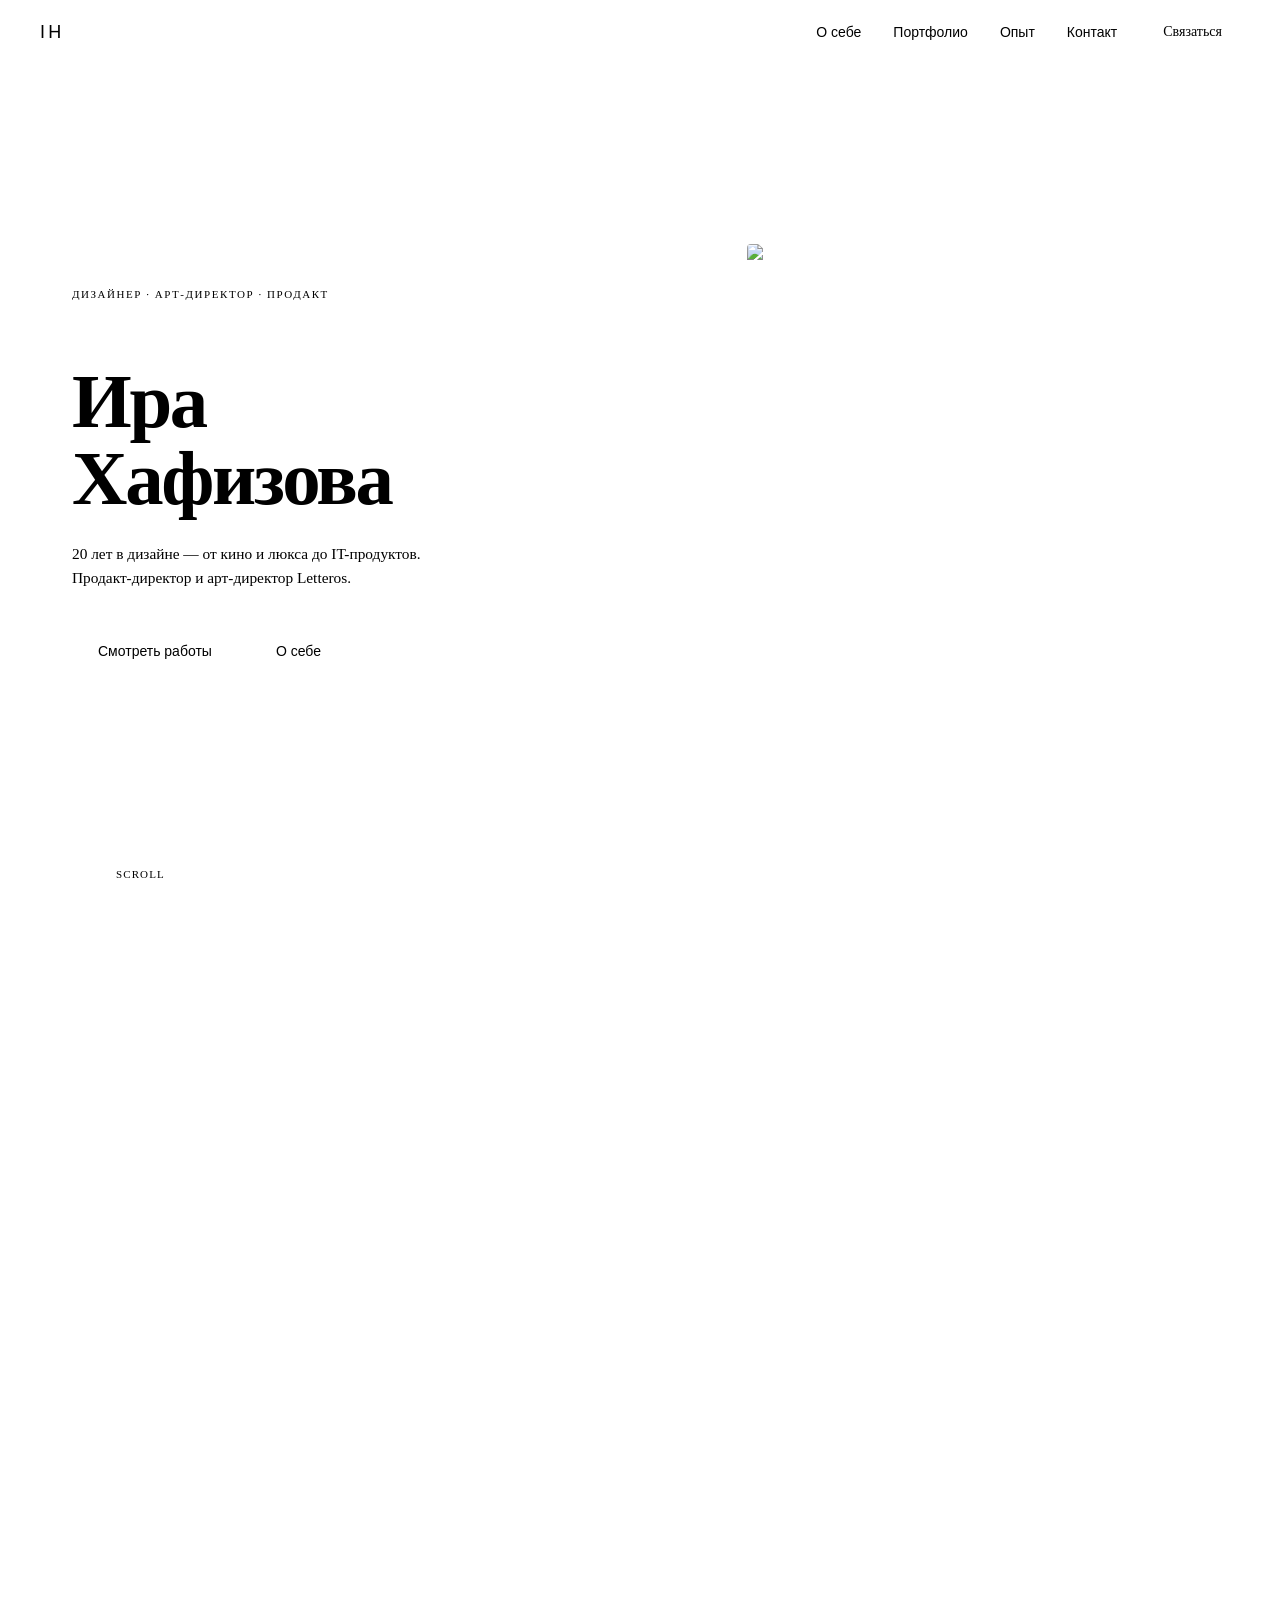
==== index.html @ 70b9e516 "fix mobile hero layout" ====
<!DOCTYPE html><!--ysvjP7hptLeULGtUsTnNS--><html lang="ru" class="inter_9b9db241-module__sLJoNW__variable"><head><meta charSet="utf-8"/><meta name="viewport" content="width=device-width, initial-scale=1"/><link rel="preload" href="/ux-designe/_next/static/media/83afe278b6a6bb3c-s.p.3a6ba036.woff2" as="font" crossorigin="" type="font/woff2"/><link rel="preload" href="/ux-designe/_next/static/media/9c72aa0f40e4eef8-s.p.18a48cbc.woff2" as="font" crossorigin="" type="font/woff2"/><link rel="preload" as="image" href="/ux-designe/images/avatar.png"/><link rel="stylesheet" href="/ux-designe/_next/static/chunks/8e770117baaefdbc.css" data-precedence="next"/><link rel="preload" as="script" fetchPriority="low" href="/ux-designe/_next/static/chunks/21a0a4061f3ab64d.js"/><script src="/ux-designe/_next/static/chunks/aee6c7720838f8a2.js" async=""></script><script src="/ux-designe/_next/static/chunks/6625dc90741dc7fc.js" async=""></script><script src="/ux-designe/_next/static/chunks/turbopack-de042e850abbbf20.js" async=""></script><script src="/ux-designe/_next/static/chunks/ff1a16fafef87110.js" async=""></script><script src="/ux-designe/_next/static/chunks/d2be314c3ece3fbe.js" async=""></script><script src="/ux-designe/_next/static/chunks/f9a61b1bd0caa141.js" async=""></script><meta name="next-size-adjust" content=""/><title>Ира Хафизова — Продакт-директор и арт-директор</title><meta name="description" content="20 лет в дизайне — от кино и люкса до IT-продуктов. Продакт-директор и арт-директор Letteros."/><meta property="og:title" content="Ира Хафизова — Продакт-директор и арт-директор"/><meta property="og:description" content="20 лет в дизайне — от кино и люкса до IT-продуктов."/><meta property="og:url" content="https://ikhafizova.ru"/><meta property="og:site_name" content="Ира Хафизова"/><meta property="og:locale" content="ru_RU"/><meta property="og:type" content="website"/><meta name="twitter:card" content="summary"/><meta name="twitter:title" content="Ира Хафизова — Продакт-директор и арт-директор"/><meta name="twitter:description" content="20 лет в дизайне — от кино и люкса до IT-продуктов."/><link rel="icon" href="/ux-designe/favicon.ico?favicon.0b3bf435.ico" sizes="256x256" type="image/x-icon"/><script src="/ux-designe/_next/static/chunks/a6dad97d9634a72d.js" noModule=""></script></head><body class="font-[family-name:var(--font-inter)] antialiased"><div hidden=""><!--$--><!--/$--></div><header style="position:fixed;top:0;left:0;right:0;z-index:100;transition:background 0.3s, backdrop-filter 0.3s, border-color 0.3s;background:transparent;backdrop-filter:none;border-bottom:1px solid transparent"><div style="max-width:1200px;margin:0 auto;padding:0 32px;height:64px;display:flex;align-items:center;justify-content:space-between"><button style="background:none;border:none;color:var(--text);font-size:18px;font-weight:300;letter-spacing:0.18em;cursor:pointer;padding:0;font-variant-numeric:tabular-nums;text-transform:uppercase">IH</button><nav style="display:flex;align-items:center;gap:8px" class="hidden-mobile"><button style="background:none;border:none;color:var(--muted);font-size:14px;font-weight:400;cursor:pointer;padding:6px 12px;border-radius:6px;transition:color 0.2s">О себе</button><button style="background:none;border:none;color:var(--muted);font-size:14px;font-weight:400;cursor:pointer;padding:6px 12px;border-radius:6px;transition:color 0.2s">Портфолио</button><button style="background:none;border:none;color:var(--muted);font-size:14px;font-weight:400;cursor:pointer;padding:6px 12px;border-radius:6px;transition:color 0.2s">Опыт</button><button style="background:none;border:none;color:var(--muted);font-size:14px;font-weight:400;cursor:pointer;padding:6px 12px;border-radius:6px;transition:color 0.2s">Контакт</button><a href="#contact" style="margin-left:8px;padding:7px 18px;border:1px solid var(--border);border-radius:6px;color:var(--text);font-size:14px;text-decoration:none;transition:border-color 0.2s, background 0.2s">Связаться</a></nav><button class="show-mobile" style="background:none;border:none;cursor:pointer;padding:8px;display:flex;flex-direction:column;gap:5px" aria-label="Меню"><span style="display:block;width:22px;height:1.5px;background:var(--text);transition:0.2s"></span><span style="display:block;width:22px;height:1.5px;background:var(--text);transition:0.2s;transform:none"></span><span style="display:block;width:22px;height:1.5px;background:var(--text);transition:0.2s;transform:none"></span></button></div><style>
        @media (min-width: 768px) {
          .hidden-mobile { display: flex !important; }
          .show-mobile { display: none !important; }
        }
        @media (max-width: 767px) {
          .hidden-mobile { display: none !important; }
          .show-mobile { display: flex !important; }
        }
      </style></header><main><section id="hero" style="height:100vh;min-height:600px;display:grid;grid-template-columns:1fr auto;align-items:center;padding:72px 32px 40px;max-width:1200px;margin:0 auto;width:100%;position:relative;gap:48px;box-sizing:border-box" class="hero-section"><div style="min-width:0"><p style="font-size:11px;font-weight:400;color:var(--muted);letter-spacing:0.14em;text-transform:uppercase;margin-bottom:28px">Дизайнер · Арт-директор · Продакт</p><h1 style="font-size:clamp(36px, 6vw, 88px);font-weight:700;line-height:1;letter-spacing:-0.03em;color:var(--text);margin-bottom:24px">Ира<br/>Хафизова</h1><p style="font-size:clamp(13px, 1.2vw, 16px);font-weight:400;color:var(--muted);line-height:1.6;margin-bottom:40px">20 лет в дизайне — от кино и люкса до IT-продуктов.<br/>Продакт-директор и арт-директор Letteros.</p><div style="display:flex;gap:12px;flex-wrap:wrap"><button style="padding:12px 26px;background:var(--text);color:var(--bg);border:none;border-radius:5px;font-size:14px;font-weight:500;cursor:pointer;transition:opacity 0.2s">Смотреть работы</button><button style="padding:11px 26px;background:transparent;color:var(--muted);border:1px solid var(--border);border-radius:5px;font-size:14px;font-weight:400;cursor:pointer;transition:border-color 0.2s, color 0.2s">О себе</button></div></div><div class="hero-photo-wrap" style="width:clamp(200px, 36vw, 520px);aspect-ratio:1 / 1;height:auto;flex-shrink:0"><div style="width:100%;height:100%;background:var(--surface);border-radius:4px;overflow:hidden;position:relative"><img alt="Ира Хафизова" decoding="async" data-nimg="fill" style="position:absolute;height:100%;width:100%;left:0;top:0;right:0;bottom:0;object-fit:cover;object-position:center top;color:transparent" src="/ux-designe/images/avatar.png"/></div></div><div class="scroll-hint" style="position:absolute;bottom:28px;left:32px;display:flex;align-items:center;gap:12px;color:var(--muted);font-size:11px;letter-spacing:0.1em;text-transform:uppercase"><div style="width:32px;height:1px;background:var(--muted);animation:scrollLine 2s ease-in-out infinite"></div><span>Scroll</span></div><style>
        @keyframes scrollLine {
          0%, 100% { opacity: 0.3; transform: scaleX(0.6); transform-origin: left; }
          50% { opacity: 1; transform: scaleX(1); }
        }

        @media (max-width: 640px) {
          .hero-section {
            grid-template-columns: 1fr !important;
            grid-template-rows: auto auto !important;
            padding: 80px 20px 40px !important;
            gap: 32px !important;
            align-items: start !important;
            height: auto !important;
            min-height: 100vh !important;
          }
          .hero-photo-wrap {
            width: 100% !important;
            aspect-ratio: 4 / 3 !important;
            height: auto !important;
          }
          .scroll-hint { display: none !important; }
        }
      </style></section><section id="about" style="padding:120px 32px;max-width:1200px;margin:0 auto;opacity:0;transform:translateY(32px);transition:opacity 0.7s ease, transform 0.7s ease"><div style="display:grid;grid-template-columns:1fr 2fr;gap:80px;align-items:start" class="about-grid"><div><p style="font-size:12px;font-weight:400;color:var(--muted);letter-spacing:0.12em;text-transform:uppercase;margin-bottom:64px">О себе</p><div style="display:flex;flex-direction:column;gap:40px"><div><div style="font-size:clamp(54px, 6vw, 84px);font-weight:700;letter-spacing:-0.03em;color:var(--text);line-height:1;margin-bottom:6px"><span>0</span></div><div style="font-size:13px;color:var(--muted);line-height:1.4">лет в дизайне</div></div><div><div style="font-size:clamp(54px, 6vw, 84px);font-weight:700;letter-spacing:-0.03em;color:var(--text);line-height:1;margin-bottom:6px"><span>0</span></div><div style="font-size:13px;color:var(--muted);line-height:1.4">лет в email-дизайне</div></div><div><div style="font-size:clamp(54px, 6vw, 84px);font-weight:700;letter-spacing:-0.03em;color:var(--text);line-height:1;margin-bottom:6px"><span>0<!-- -->+</span></div><div style="font-size:13px;color:var(--muted);line-height:1.4">проектов</div></div></div></div><div><p style="font-size:clamp(16px, 1.6vw, 20px);line-height:1.7;color:var(--text);margin-bottom:24px">20 лет в дизайне — от кино и моды до IT-продуктов и платформ.</p><p style="font-size:clamp(15px, 1.4vw, 17px);line-height:1.75;color:var(--muted);margin-bottom:20px">Начинала с кино и фэшн: разрабатывала креативы для фильма Гарика Сукачева «Дом Солнца», создавала рекламные кампании для Gucci, Dolce &amp; Gabbana, Prada, Max Mara.</p><p style="font-size:clamp(15px, 1.4vw, 17px);line-height:1.75;color:var(--muted);margin-bottom:20px">Больше 10 лет в email-дизайне в Mailfit — выросла до дизайн-директора. Затем 2 года руководила студией Grids. Сейчас развиваю редактор писем Letteros. Параллельно веду арт-дирекшн клиентских проектов.</p><p style="font-size:clamp(15px, 1.4vw, 17px);line-height:1.75;color:var(--muted)">3+ года — наставник курса «Дизайнер интерфейсов» в Яндекс Практикуме, провожу воркшопы в Usability Lab.</p></div></div><style>
        @media (max-width: 768px) {
          .about-grid {
            grid-template-columns: 1fr !important;
            gap: 48px !important;
          }
          #about { padding: 80px 20px !important; }
        }
      </style></section><section id="portfolio" style="padding:120px 32px;max-width:1200px;margin:0 auto"><div style="display:flex;justify-content:space-between;align-items:flex-end;margin-bottom:64px;padding-bottom:24px;border-bottom:1px solid var(--border);opacity:0;transform:translateY(24px);transition:opacity 0.6s ease, transform 0.6s ease"><p style="font-size:12px;font-weight:400;color:var(--muted);letter-spacing:0.12em;text-transform:uppercase">Портфолио</p><a href="https://www.behance.net/grids" target="_blank" rel="noopener noreferrer" style="font-size:13px;color:var(--muted);text-decoration:none;transition:color 0.2s">Все работы на Behance →</a></div><div style="display:grid;grid-template-columns:repeat(3, 1fr);gap:48px 32px" class="portfolio-grid"><div style="opacity:0;transform:translateY(40px);transition:opacity 0.6s ease 0ms, transform 0.6s ease 0ms"><a href="https://grids.su/ru/projects/sobran-v-sadu" target="_blank" rel="noopener noreferrer" style="text-decoration:none;display:block"><div style="aspect-ratio:16/10;background:url(/ux-designe/images/sobran-v-sadu.png) center/cover no-repeat;border-radius:4px;overflow:hidden;position:relative;margin-bottom:16px;transition:transform 0.4s ease;transform:scale(1)"><div style="position:absolute;inset:0;background:rgba(0,0,0,0.5);opacity:0;transition:opacity 0.3s ease;display:flex;align-items:center;justify-content:center"><span style="color:#fff;font-size:14px;font-weight:500;letter-spacing:0.05em;border:1px solid rgba(255,255,255,0.4);padding:8px 20px;border-radius:4px;transform:translateY(8px);transition:transform 0.3s ease">Смотреть проект →</span></div></div><div style="display:flex;justify-content:space-between;align-items:flex-start"><div><div style="font-size:clamp(15px, 1.5vw, 18px);font-weight:500;color:var(--text);margin-bottom:4px;transition:color 0.2s">Собран в саду</div><div style="font-size:13px;color:var(--muted)">Веб · Редизайн</div></div><div style="font-size:13px;color:var(--muted);margin-top:2px;flex-shrink:0;margin-left:16px">2024</div></div></a></div><div style="opacity:0;transform:translateY(40px);transition:opacity 0.6s ease 80ms, transform 0.6s ease 80ms"><a href="https://grids.su/ru/projects/casecontrol" target="_blank" rel="noopener noreferrer" style="text-decoration:none;display:block"><div style="aspect-ratio:16/10;background:url(/ux-designe/images/casecontrol.png) center/cover no-repeat;border-radius:4px;overflow:hidden;position:relative;margin-bottom:16px;transition:transform 0.4s ease;transform:scale(1)"><div style="position:absolute;inset:0;background:rgba(0,0,0,0.5);opacity:0;transition:opacity 0.3s ease;display:flex;align-items:center;justify-content:center"><span style="color:#fff;font-size:14px;font-weight:500;letter-spacing:0.05em;border:1px solid rgba(255,255,255,0.4);padding:8px 20px;border-radius:4px;transform:translateY(8px);transition:transform 0.3s ease">Смотреть проект →</span></div></div><div style="display:flex;justify-content:space-between;align-items:flex-start"><div><div style="font-size:clamp(15px, 1.5vw, 18px);font-weight:500;color:var(--text);margin-bottom:4px;transition:color 0.2s">CaseControl</div><div style="font-size:13px;color:var(--muted)">Брендинг</div></div><div style="font-size:13px;color:var(--muted);margin-top:2px;flex-shrink:0;margin-left:16px">2024</div></div></a></div><div style="opacity:0;transform:translateY(40px);transition:opacity 0.6s ease 160ms, transform 0.6s ease 160ms"><a href="https://grids.su/ru/projects/unidraft" target="_blank" rel="noopener noreferrer" style="text-decoration:none;display:block"><div style="aspect-ratio:16/10;background:url(/ux-designe/images/unidraft.png) center/cover no-repeat;border-radius:4px;overflow:hidden;position:relative;margin-bottom:16px;transition:transform 0.4s ease;transform:scale(1)"><div style="position:absolute;inset:0;background:rgba(0,0,0,0.5);opacity:0;transition:opacity 0.3s ease;display:flex;align-items:center;justify-content:center"><span style="color:#fff;font-size:14px;font-weight:500;letter-spacing:0.05em;border:1px solid rgba(255,255,255,0.4);padding:8px 20px;border-radius:4px;transform:translateY(8px);transition:transform 0.3s ease">Смотреть проект →</span></div></div><div style="display:flex;justify-content:space-between;align-items:flex-start"><div><div style="font-size:clamp(15px, 1.5vw, 18px);font-weight:500;color:var(--text);margin-bottom:4px;transition:color 0.2s">UNIDRAFT</div><div style="font-size:13px;color:var(--muted)">Брендинг · Веб</div></div><div style="font-size:13px;color:var(--muted);margin-top:2px;flex-shrink:0;margin-left:16px">2024</div></div></a></div><div style="opacity:0;transform:translateY(40px);transition:opacity 0.6s ease 240ms, transform 0.6s ease 240ms"><a href="https://grids.su/ru/projects/mybank" target="_blank" rel="noopener noreferrer" style="text-decoration:none;display:block"><div style="aspect-ratio:16/10;background:url(/ux-designe/images/mybank.png) center/cover no-repeat;border-radius:4px;overflow:hidden;position:relative;margin-bottom:16px;transition:transform 0.4s ease;transform:scale(1)"><div style="position:absolute;inset:0;background:rgba(0,0,0,0.5);opacity:0;transition:opacity 0.3s ease;display:flex;align-items:center;justify-content:center"><span style="color:#fff;font-size:14px;font-weight:500;letter-spacing:0.05em;border:1px solid rgba(255,255,255,0.4);padding:8px 20px;border-radius:4px;transform:translateY(8px);transition:transform 0.3s ease">Смотреть проект →</span></div></div><div style="display:flex;justify-content:space-between;align-items:flex-start"><div><div style="font-size:clamp(15px, 1.5vw, 18px);font-weight:500;color:var(--text);margin-bottom:4px;transition:color 0.2s">Mybank</div><div style="font-size:13px;color:var(--muted)">Брендинг · Веб · Мобайл</div></div><div style="font-size:13px;color:var(--muted);margin-top:2px;flex-shrink:0;margin-left:16px">2024</div></div></a></div><div style="opacity:0;transform:translateY(40px);transition:opacity 0.6s ease 320ms, transform 0.6s ease 320ms"><a href="https://grids.su/ru/projects/dhr" target="_blank" rel="noopener noreferrer" style="text-decoration:none;display:block"><div style="aspect-ratio:16/10;background:url(/ux-designe/images/dhr.png) center/cover no-repeat;border-radius:4px;overflow:hidden;position:relative;margin-bottom:16px;transition:transform 0.4s ease;transform:scale(1)"><div style="position:absolute;inset:0;background:rgba(0,0,0,0.5);opacity:0;transition:opacity 0.3s ease;display:flex;align-items:center;justify-content:center"><span style="color:#fff;font-size:14px;font-weight:500;letter-spacing:0.05em;border:1px solid rgba(255,255,255,0.4);padding:8px 20px;border-radius:4px;transform:translateY(8px);transition:transform 0.3s ease">Смотреть проект →</span></div></div><div style="display:flex;justify-content:space-between;align-items:flex-start"><div><div style="font-size:clamp(15px, 1.5vw, 18px);font-weight:500;color:var(--text);margin-bottom:4px;transition:color 0.2s">Digital HR</div><div style="font-size:13px;color:var(--muted)">Брендинг · Веб</div></div><div style="font-size:13px;color:var(--muted);margin-top:2px;flex-shrink:0;margin-left:16px">2024</div></div></a></div><div style="opacity:0;transform:translateY(40px);transition:opacity 0.6s ease 400ms, transform 0.6s ease 400ms"><a href="https://grids.su/ru/projects/yoola" target="_blank" rel="noopener noreferrer" style="text-decoration:none;display:block"><div style="aspect-ratio:16/10;background:url(/ux-designe/images/yoola.png) center/cover no-repeat;border-radius:4px;overflow:hidden;position:relative;margin-bottom:16px;transition:transform 0.4s ease;transform:scale(1)"><div style="position:absolute;inset:0;background:rgba(0,0,0,0.5);opacity:0;transition:opacity 0.3s ease;display:flex;align-items:center;justify-content:center"><span style="color:#fff;font-size:14px;font-weight:500;letter-spacing:0.05em;border:1px solid rgba(255,255,255,0.4);padding:8px 20px;border-radius:4px;transform:translateY(8px);transition:transform 0.3s ease">Смотреть проект →</span></div></div><div style="display:flex;justify-content:space-between;align-items:flex-start"><div><div style="font-size:clamp(15px, 1.5vw, 18px);font-weight:500;color:var(--text);margin-bottom:4px;transition:color 0.2s">Yoola</div><div style="font-size:13px;color:var(--muted)">Брендинг · Айдентика</div></div><div style="font-size:13px;color:var(--muted);margin-top:2px;flex-shrink:0;margin-left:16px">2022</div></div></a></div></div><style>
        @media (max-width: 1024px) {
          .portfolio-grid { grid-template-columns: repeat(2, 1fr) !important; }
        }
        @media (max-width: 640px) {
          .portfolio-grid { grid-template-columns: 1fr !important; gap: 40px 0 !important; }
          #portfolio { padding: 80px 20px !important; }
        }
      </style></section><section id="experience" style="padding:120px 32px;max-width:1200px;margin:0 auto;opacity:0;transform:translateY(32px);transition:opacity 0.7s ease, transform 0.7s ease"><p style="font-size:12px;font-weight:400;color:var(--muted);letter-spacing:0.12em;text-transform:uppercase;margin-bottom:64px;padding-bottom:24px;border-bottom:1px solid var(--border)">Опыт</p><div style="display:grid;grid-template-columns:1fr 1fr;gap:80px" class="exp-grid"><div><h3 style="font-size:13px;color:var(--muted);font-weight:400;margin-bottom:40px;letter-spacing:0.04em">Карьера</h3><div style="position:relative"><div style="position:absolute;left:0;top:8px;bottom:0;width:1px;background:var(--border)"></div><div style="padding-left:28px;display:flex;flex-direction:column;gap:40px"><div style="position:relative;opacity:0;transform:translateY(20px);transition:opacity 0.5s ease 0ms, transform 0.5s ease 0ms"><div style="position:absolute;left:-32px;top:6px;width:7px;height:7px;border-radius:50%;background:var(--text);border:2px solid var(--bg);box-shadow:0 0 0 1px var(--text)"></div><div style="font-size:12px;color:var(--muted);margin-bottom:6px;font-variant-numeric:tabular-nums">2025 — н.в.</div><a href="https://letteros.com" target="_blank" rel="noopener noreferrer" style="text-decoration:none"><div style="font-size:16px;font-weight:500;color:var(--text);margin-bottom:2px;display:inline-flex;align-items:center;gap:6px">Letteros<span style="font-size:12px;color:var(--muted)">↗</span></div></a><div style="font-size:13px;color:var(--muted);margin-bottom:8px">Продакт-директор</div><div style="font-size:13px;color:var(--muted);line-height:1.6">Развиваю платформу для создания email-рассылок. Продуктовое планирование, аналитика, маркетинг, арт-директинг клиентских проектов.</div></div><div style="position:relative;opacity:0;transform:translateY(20px);transition:opacity 0.5s ease 70ms, transform 0.5s ease 70ms"><div style="position:absolute;left:-32px;top:6px;width:7px;height:7px;border-radius:50%;background:var(--border);border:none;box-shadow:none"></div><div style="font-size:12px;color:var(--muted);margin-bottom:6px;font-variant-numeric:tabular-nums">2023 — 2025</div><a href="https://grids.su" target="_blank" rel="noopener noreferrer" style="text-decoration:none"><div style="font-size:16px;font-weight:500;color:var(--text);margin-bottom:2px;display:inline-flex;align-items:center;gap:6px">Grids<span style="font-size:12px;color:var(--muted)">↗</span></div></a><div style="font-size:13px;color:var(--muted);margin-bottom:8px">Дизайн-директор</div><div style="font-size:13px;color:var(--muted);line-height:1.6">Руководила студией цифровых продуктов. Вела проекты по брендингу и веб-дизайну для российских и международных клиентов.</div></div><div style="position:relative;opacity:0;transform:translateY(20px);transition:opacity 0.5s ease 140ms, transform 0.5s ease 140ms"><div style="position:absolute;left:-32px;top:6px;width:7px;height:7px;border-radius:50%;background:var(--border);border:none;box-shadow:none"></div><div style="font-size:12px;color:var(--muted);margin-bottom:6px;font-variant-numeric:tabular-nums">2016 — 2023</div><a href="https://mailfit.com" target="_blank" rel="noopener noreferrer" style="text-decoration:none"><div style="font-size:16px;font-weight:500;color:var(--text);margin-bottom:2px;display:inline-flex;align-items:center;gap:6px">Mailfit<span style="font-size:12px;color:var(--muted)">↗</span></div></a><div style="font-size:13px;color:var(--muted);margin-bottom:8px">Дизайнер → Дизайн-директор</div><div style="font-size:13px;color:var(--muted);line-height:1.6">10 лет в email-дизайне. Выросла от дизайнера до дизайн-директора. Руководила командой, выстраивала дизайн-процессы.</div></div><div style="position:relative;opacity:0;transform:translateY(20px);transition:opacity 0.5s ease 210ms, transform 0.5s ease 210ms"><div style="position:absolute;left:-32px;top:6px;width:7px;height:7px;border-radius:50%;background:var(--border);border:none;box-shadow:none"></div><div style="font-size:12px;color:var(--muted);margin-bottom:6px;font-variant-numeric:tabular-nums">2013 — 2015</div><a href="https://outofcloud.ru" target="_blank" rel="noopener noreferrer" style="text-decoration:none"><div style="font-size:16px;font-weight:500;color:var(--text);margin-bottom:2px;display:inline-flex;align-items:center;gap:6px">Out of Cloud<span style="font-size:12px;color:var(--muted)">↗</span></div></a><div style="font-size:13px;color:var(--muted);margin-bottom:8px">Дизайнер</div><div style="font-size:13px;color:var(--muted);line-height:1.6">Дизайн email-коммуникаций и digital-проектов для клиентов агентства.</div></div><div style="position:relative;opacity:0;transform:translateY(20px);transition:opacity 0.5s ease 280ms, transform 0.5s ease 280ms"><div style="position:absolute;left:-32px;top:6px;width:7px;height:7px;border-radius:50%;background:var(--border);border:none;box-shadow:none"></div><div style="font-size:12px;color:var(--muted);margin-bottom:6px;font-variant-numeric:tabular-nums">2009 — 2013</div><a href="https://pkrovsky.com" target="_blank" rel="noopener noreferrer" style="text-decoration:none"><div style="font-size:16px;font-weight:500;color:var(--text);margin-bottom:2px;display:inline-flex;align-items:center;gap:6px">Покровский пассаж<span style="font-size:12px;color:var(--muted)">↗</span></div></a><div style="font-size:13px;color:var(--muted);margin-bottom:8px">Ведущий дизайнер</div><div style="font-size:13px;color:var(--muted);line-height:1.6">Рекламные кампании для люксовых брендов: Gucci, Dolce &amp; Gabbana, Prada, Max Mara.</div></div><div style="position:relative;opacity:0;transform:translateY(20px);transition:opacity 0.5s ease 350ms, transform 0.5s ease 350ms"><div style="position:absolute;left:-32px;top:6px;width:7px;height:7px;border-radius:50%;background:var(--border);border:none;box-shadow:none"></div><div style="font-size:12px;color:var(--muted);margin-bottom:6px;font-variant-numeric:tabular-nums">2008 — 2010</div><a href="https://sverdlovskfilmstudio.com" target="_blank" rel="noopener noreferrer" style="text-decoration:none"><div style="font-size:16px;font-weight:500;color:var(--text);margin-bottom:2px;display:inline-flex;align-items:center;gap:6px">Свердловская киностудия<span style="font-size:12px;color:var(--muted)">↗</span></div></a><div style="font-size:13px;color:var(--muted);margin-bottom:8px">Дизайнер</div><div style="font-size:13px;color:var(--muted);line-height:1.6">Разработка рекламных материалов для кинопроектов, в том числе для фильма Гарика Сукачева «Дом Солнца».</div></div></div></div></div><div><h3 style="font-size:13px;color:var(--muted);font-weight:400;margin-bottom:40px;letter-spacing:0.04em">Преподавание</h3><div style="display:flex;flex-direction:column;gap:32px"><div style="padding-bottom:32px;border-bottom:1px solid var(--border);opacity:0;transform:translateY(20px);transition:opacity 0.5s ease 200ms, transform 0.5s ease 200ms"><div style="font-size:12px;color:var(--muted);margin-bottom:6px">2020 — 2023</div><a href="https://practicum.yandex.ru" target="_blank" rel="noopener noreferrer" style="text-decoration:none"><div style="font-size:16px;font-weight:500;color:var(--text);margin-bottom:4px;display:inline-flex;align-items:center;gap:6px">Яндекс Практикум<span style="font-size:12px;color:var(--muted)">↗</span></div></a><div style="font-size:13px;color:var(--muted)">Наставник курса «Дизайнер интерфейсов»</div></div><div style="padding-bottom:32px;border-bottom:none;opacity:0;transform:translateY(20px);transition:opacity 0.5s ease 300ms, transform 0.5s ease 300ms"><div style="font-size:12px;color:var(--muted);margin-bottom:6px">Регулярно</div><a href="https://usabilitylab.ru" target="_blank" rel="noopener noreferrer" style="text-decoration:none"><div style="font-size:16px;font-weight:500;color:var(--text);margin-bottom:4px;display:inline-flex;align-items:center;gap:6px">Usability Lab<span style="font-size:12px;color:var(--muted)">↗</span></div></a><div style="font-size:13px;color:var(--muted)">Воркшопы и вебинары по дизайну</div></div></div></div></div><style>
        @media (max-width: 768px) {
          .exp-grid { grid-template-columns: 1fr !important; gap: 64px !important; }
          #experience { padding: 80px 20px !important; }
        }
      </style></section><section id="contact" style="padding:120px 32px 80px;max-width:1200px;margin:0 auto;opacity:0;transform:translateY(32px);transition:opacity 0.7s ease, transform 0.7s ease"><div style="border-top:1px solid var(--border);padding-top:80px;display:grid;grid-template-columns:1fr 1fr;gap:80px;align-items:center" class="contact-grid"><div><h2 style="font-size:clamp(36px, 5vw, 72px);font-weight:700;letter-spacing:-0.03em;line-height:1;margin-bottom:20px">Контакты</h2><p style="font-size:16px;color:var(--muted);line-height:1.65">Открыта к интересным проектам, консультациям и коллаборациям.</p></div><div style="display:flex;flex-direction:column;gap:16px"><button style="display:flex;align-items:center;justify-content:space-between;padding:20px 24px;background:var(--surface);border:1px solid var(--border);border-radius:8px;cursor:pointer;transition:border-color 0.2s, background 0.2s;text-align:left;width:100%"><div><div style="font-size:11px;color:var(--muted);letter-spacing:0.1em;text-transform:uppercase;margin-bottom:4px">Email</div><div style="font-size:15px;color:var(--text);font-weight:400">i.khafizova@letteros.com</div></div><span style="font-size:13px;color:var(--muted)">Копировать</span></button><a href="https://t.me/irinahafizova" target="_blank" rel="noopener noreferrer" style="display:flex;align-items:center;justify-content:space-between;padding:20px 24px;background:var(--surface);border:1px solid var(--border);border-radius:8px;text-decoration:none;transition:border-color 0.2s, background 0.2s"><div><div style="font-size:11px;color:var(--muted);letter-spacing:0.1em;text-transform:uppercase;margin-bottom:4px">Telegram</div><div style="font-size:15px;color:var(--text)">@irinahafizova</div></div><span style="font-size:13px;color:var(--muted)">↗</span></a><a href="https://www.behance.net/grids" target="_blank" rel="noopener noreferrer" style="display:flex;align-items:center;justify-content:space-between;padding:20px 24px;background:var(--surface);border:1px solid var(--border);border-radius:8px;text-decoration:none;transition:border-color 0.2s, background 0.2s"><div><div style="font-size:11px;color:var(--muted);letter-spacing:0.1em;text-transform:uppercase;margin-bottom:4px">Behance</div><div style="font-size:15px;color:var(--text)">behance.net/grids</div></div><span style="font-size:13px;color:var(--muted)">↗</span></a></div></div><div style="display:flex;justify-content:space-between;align-items:center;padding-top:64px;margin-top:80px;border-top:1px solid var(--border);font-size:13px;color:var(--muted)" class="footer-row"><span>© <!-- -->2026<!-- --> Ира Хафизова</span><span>Продакт-директор · Арт-директор</span></div><style>
        @media (max-width: 768px) {
          .contact-grid { grid-template-columns: 1fr !important; gap: 48px !important; }
          #contact { padding: 80px 20px 48px !important; }
          .footer-row { flex-direction: column !important; gap: 8px !important; text-align: center !important; }
        }
      </style></section></main><!--$--><!--/$--><script src="/ux-designe/_next/static/chunks/21a0a4061f3ab64d.js" id="_R_" async=""></script><script>(self.__next_f=self.__next_f||[]).push([0])</script><script>self.__next_f.push([1,"1:\"$Sreact.fragment\"\n2:I[39756,[\"/ux-designe/_next/static/chunks/ff1a16fafef87110.js\",\"/ux-designe/_next/static/chunks/d2be314c3ece3fbe.js\"],\"default\"]\n3:I[37457,[\"/ux-designe/_next/static/chunks/ff1a16fafef87110.js\",\"/ux-designe/_next/static/chunks/d2be314c3ece3fbe.js\"],\"default\"]\n4:I[70119,[\"/ux-designe/_next/static/chunks/ff1a16fafef87110.js\",\"/ux-designe/_next/static/chunks/f9a61b1bd0caa141.js\"],\"default\"]\n5:I[92349,[\"/ux-designe/_next/static/chunks/ff1a16fafef87110.js\",\"/ux-designe/_next/static/chunks/f9a61b1bd0caa141.js\"],\"default\"]\n6:I[79356,[\"/ux-designe/_next/static/chunks/ff1a16fafef87110.js\",\"/ux-designe/_next/static/chunks/f9a61b1bd0caa141.js\"],\"default\"]\n7:I[35203,[\"/ux-designe/_next/static/chunks/ff1a16fafef87110.js\",\"/ux-designe/_next/static/chunks/f9a61b1bd0caa141.js\"],\"default\"]\n8:I[8128,[\"/ux-designe/_next/static/chunks/ff1a16fafef87110.js\",\"/ux-designe/_next/static/chunks/f9a61b1bd0caa141.js\"],\"default\"]\n9:I[63971,[\"/ux-designe/_next/static/chunks/ff1a16fafef87110.js\",\"/ux-designe/_next/static/chunks/f9a61b1bd0caa141.js\"],\"default\"]\na:I[97367,[\"/ux-designe/_next/static/chunks/ff1a16fafef87110.js\",\"/ux-designe/_next/static/chunks/d2be314c3ece3fbe.js\"],\"OutletBoundary\"]\nb:\"$Sreact.suspense\"\nd:I[97367,[\"/ux-designe/_next/static/chunks/ff1a16fafef87110.js\",\"/ux-designe/_next/static/chunks/d2be314c3ece3fbe.js\"],\"ViewportBoundary\"]\nf:I[97367,[\"/ux-designe/_next/static/chunks/ff1a16fafef87110.js\",\"/ux-designe/_next/static/chunks/d2be314c3ece3fbe.js\"],\"MetadataBoundary\"]\n11:I[68027,[],\"default\"]\n:HL[\"/ux-designe/_next/static/chunks/8e770117baaefdbc.css\",\"style\"]\n:HL[\"/ux-designe/_next/static/media/83afe278b6a6bb3c-s.p.3a6ba036.woff2\",\"font\",{\"crossOrigin\":\"\",\"type\":\"font/woff2\"}]\n:HL[\"/ux-designe/_next/static/media/9c72aa0f40e4eef8-s.p.18a48cbc.woff2\",\"font\",{\"crossOrigin\":\"\",\"type\":\"font/woff2\"}]\n"])</script><script>self.__next_f.push([1,"0:{\"P\":null,\"b\":\"ysvjP7hptLeULGtUsTnNS\",\"c\":[\"\",\"\"],\"q\":\"\",\"i\":false,\"f\":[[[\"\",{\"children\":[\"__PAGE__\",{}]},\"$undefined\",\"$undefined\",true],[[\"$\",\"$1\",\"c\",{\"children\":[[[\"$\",\"link\",\"0\",{\"rel\":\"stylesheet\",\"href\":\"/ux-designe/_next/static/chunks/8e770117baaefdbc.css\",\"precedence\":\"next\",\"crossOrigin\":\"$undefined\",\"nonce\":\"$undefined\"}]],[\"$\",\"html\",null,{\"lang\":\"ru\",\"className\":\"inter_9b9db241-module__sLJoNW__variable\",\"children\":[\"$\",\"body\",null,{\"className\":\"font-[family-name:var(--font-inter)] antialiased\",\"children\":[\"$\",\"$L2\",null,{\"parallelRouterKey\":\"children\",\"error\":\"$undefined\",\"errorStyles\":\"$undefined\",\"errorScripts\":\"$undefined\",\"template\":[\"$\",\"$L3\",null,{}],\"templateStyles\":\"$undefined\",\"templateScripts\":\"$undefined\",\"notFound\":[[[\"$\",\"title\",null,{\"children\":\"404: This page could not be found.\"}],[\"$\",\"div\",null,{\"style\":{\"fontFamily\":\"system-ui,\\\"Segoe UI\\\",Roboto,Helvetica,Arial,sans-serif,\\\"Apple Color Emoji\\\",\\\"Segoe UI Emoji\\\"\",\"height\":\"100vh\",\"textAlign\":\"center\",\"display\":\"flex\",\"flexDirection\":\"column\",\"alignItems\":\"center\",\"justifyContent\":\"center\"},\"children\":[\"$\",\"div\",null,{\"children\":[[\"$\",\"style\",null,{\"dangerouslySetInnerHTML\":{\"__html\":\"body{color:#000;background:#fff;margin:0}.next-error-h1{border-right:1px solid rgba(0,0,0,.3)}@media (prefers-color-scheme:dark){body{color:#fff;background:#000}.next-error-h1{border-right:1px solid rgba(255,255,255,.3)}}\"}}],[\"$\",\"h1\",null,{\"className\":\"next-error-h1\",\"style\":{\"display\":\"inline-block\",\"margin\":\"0 20px 0 0\",\"padding\":\"0 23px 0 0\",\"fontSize\":24,\"fontWeight\":500,\"verticalAlign\":\"top\",\"lineHeight\":\"49px\"},\"children\":404}],[\"$\",\"div\",null,{\"style\":{\"display\":\"inline-block\"},\"children\":[\"$\",\"h2\",null,{\"style\":{\"fontSize\":14,\"fontWeight\":400,\"lineHeight\":\"49px\",\"margin\":0},\"children\":\"This page could not be found.\"}]}]]}]}]],[]],\"forbidden\":\"$undefined\",\"unauthorized\":\"$undefined\"}]}]}]]}],{\"children\":[[\"$\",\"$1\",\"c\",{\"children\":[[[\"$\",\"$L4\",null,{}],[\"$\",\"main\",null,{\"children\":[[\"$\",\"$L5\",null,{}],[\"$\",\"$L6\",null,{}],[\"$\",\"$L7\",null,{}],[\"$\",\"$L8\",null,{}],[\"$\",\"$L9\",null,{}]]}]],[[\"$\",\"script\",\"script-0\",{\"src\":\"/ux-designe/_next/static/chunks/ff1a16fafef87110.js\",\"async\":true,\"nonce\":\"$undefined\"}],[\"$\",\"script\",\"script-1\",{\"src\":\"/ux-designe/_next/static/chunks/f9a61b1bd0caa141.js\",\"async\":true,\"nonce\":\"$undefined\"}]],[\"$\",\"$La\",null,{\"children\":[\"$\",\"$b\",null,{\"name\":\"Next.MetadataOutlet\",\"children\":\"$@c\"}]}]]}],{},null,false,false]},null,false,false],[\"$\",\"$1\",\"h\",{\"children\":[null,[\"$\",\"$Ld\",null,{\"children\":\"$Le\"}],[\"$\",\"div\",null,{\"hidden\":true,\"children\":[\"$\",\"$Lf\",null,{\"children\":[\"$\",\"$b\",null,{\"name\":\"Next.Metadata\",\"children\":\"$L10\"}]}]}],[\"$\",\"meta\",null,{\"name\":\"next-size-adjust\",\"content\":\"\"}]]}],false]],\"m\":\"$undefined\",\"G\":[\"$11\",[]],\"S\":true}\n"])</script><script>self.__next_f.push([1,"e:[[\"$\",\"meta\",\"0\",{\"charSet\":\"utf-8\"}],[\"$\",\"meta\",\"1\",{\"name\":\"viewport\",\"content\":\"width=device-width, initial-scale=1\"}]]\n"])</script><script>self.__next_f.push([1,"12:I[27201,[\"/ux-designe/_next/static/chunks/ff1a16fafef87110.js\",\"/ux-designe/_next/static/chunks/d2be314c3ece3fbe.js\"],\"IconMark\"]\nc:null\n10:[[\"$\",\"title\",\"0\",{\"children\":\"Ира Хафизова — Продакт-директор и арт-директор\"}],[\"$\",\"meta\",\"1\",{\"name\":\"description\",\"content\":\"20 лет в дизайне — от кино и люкса до IT-продуктов. Продакт-директор и арт-директор Letteros.\"}],[\"$\",\"meta\",\"2\",{\"property\":\"og:title\",\"content\":\"Ира Хафизова — Продакт-директор и арт-директор\"}],[\"$\",\"meta\",\"3\",{\"property\":\"og:description\",\"content\":\"20 лет в дизайне — от кино и люкса до IT-продуктов.\"}],[\"$\",\"meta\",\"4\",{\"property\":\"og:url\",\"content\":\"https://ikhafizova.ru\"}],[\"$\",\"meta\",\"5\",{\"property\":\"og:site_name\",\"content\":\"Ира Хафизова\"}],[\"$\",\"meta\",\"6\",{\"property\":\"og:locale\",\"content\":\"ru_RU\"}],[\"$\",\"meta\",\"7\",{\"property\":\"og:type\",\"content\":\"website\"}],[\"$\",\"meta\",\"8\",{\"name\":\"twitter:card\",\"content\":\"summary\"}],[\"$\",\"meta\",\"9\",{\"name\":\"twitter:title\",\"content\":\"Ира Хафизова — Продакт-директор и арт-директор\"}],[\"$\",\"meta\",\"10\",{\"name\":\"twitter:description\",\"content\":\"20 лет в дизайне — от кино и люкса до IT-продуктов.\"}],[\"$\",\"link\",\"11\",{\"rel\":\"icon\",\"href\":\"/ux-designe/favicon.ico?favicon.0b3bf435.ico\",\"sizes\":\"256x256\",\"type\":\"image/x-icon\"}],[\"$\",\"$L12\",\"12\",{}]]\n"])</script></body></html>
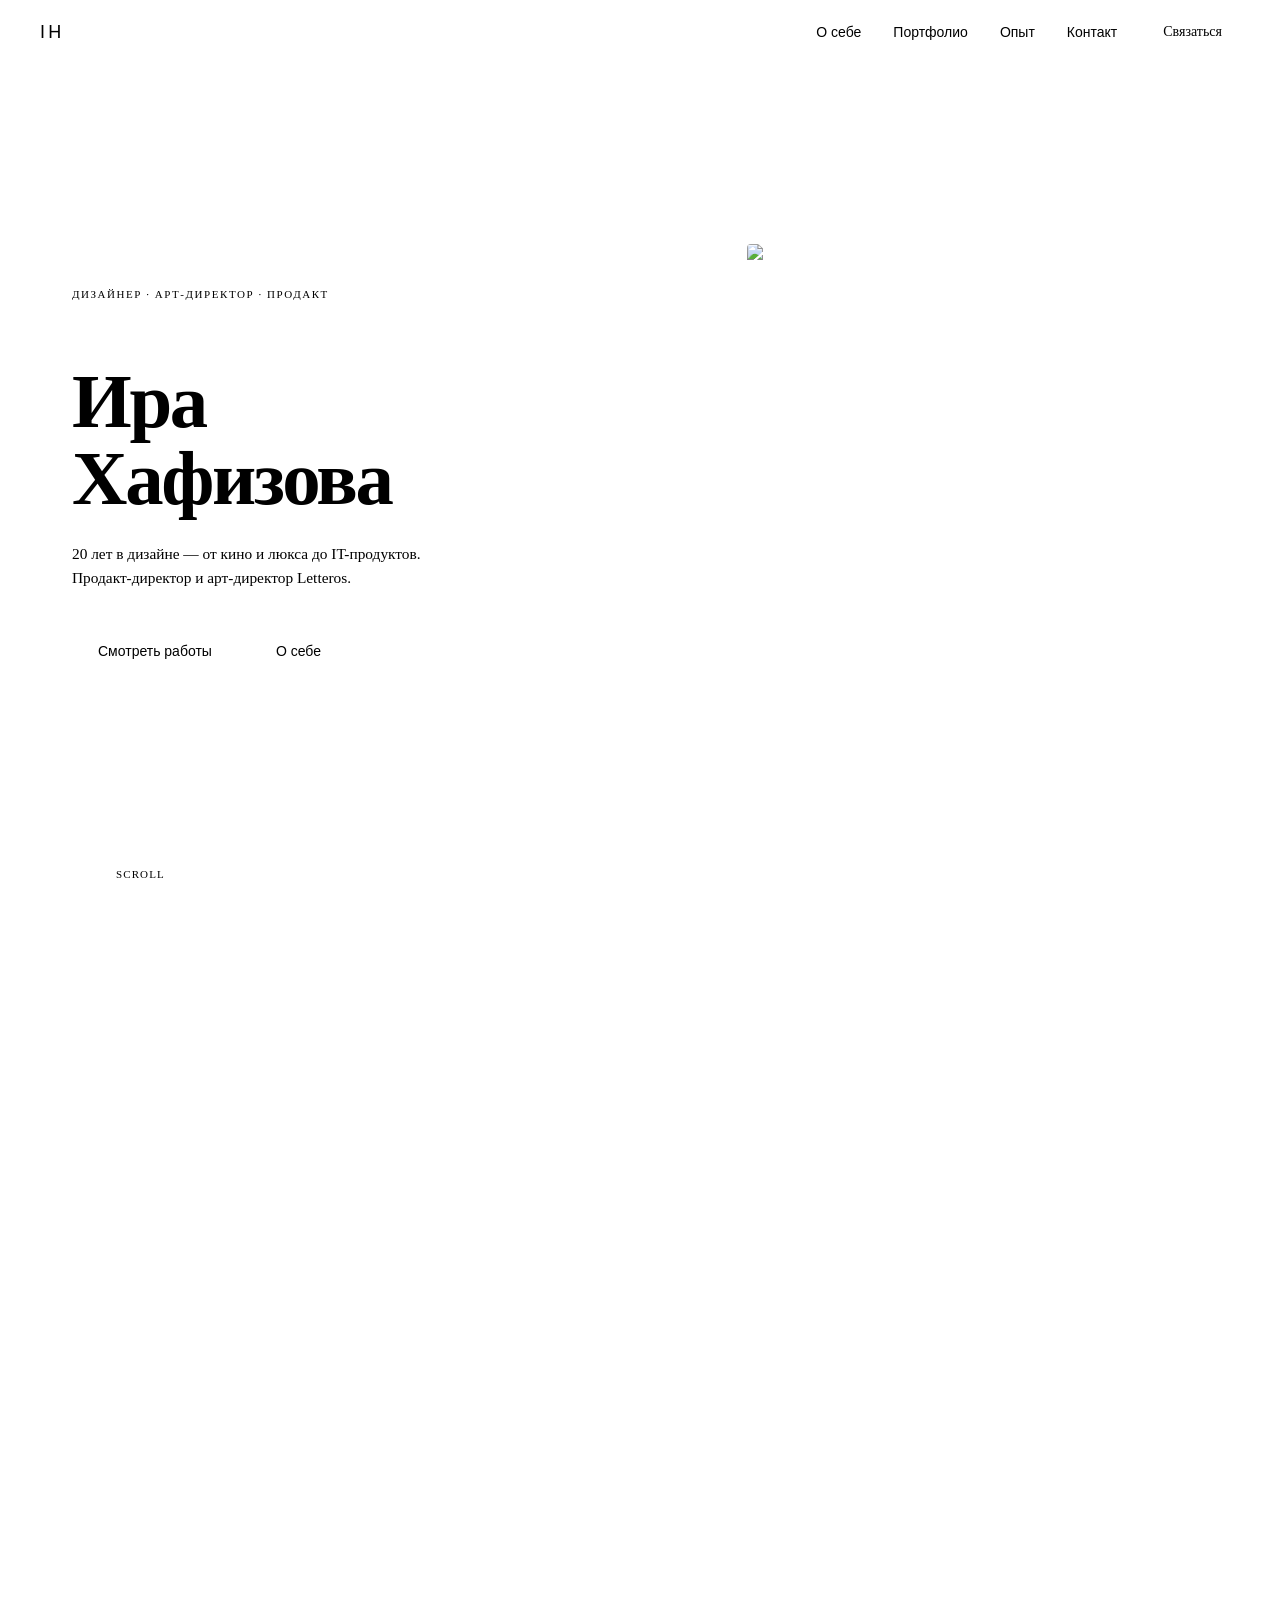
==== commit f8356711: "reduce section padding" ====
--- a/index.html
+++ b/index.html
@@ -1,4 +1,4 @@
-<!DOCTYPE html><!--ysvjP7hptLeULGtUsTnNS--><html lang="ru" class="inter_9b9db241-module__sLJoNW__variable"><head><meta charSet="utf-8"/><meta name="viewport" content="width=device-width, initial-scale=1"/><link rel="preload" href="/ux-designe/_next/static/media/83afe278b6a6bb3c-s.p.3a6ba036.woff2" as="font" crossorigin="" type="font/woff2"/><link rel="preload" href="/ux-designe/_next/static/media/9c72aa0f40e4eef8-s.p.18a48cbc.woff2" as="font" crossorigin="" type="font/woff2"/><link rel="preload" as="image" href="/ux-designe/images/avatar.png"/><link rel="stylesheet" href="/ux-designe/_next/static/chunks/8e770117baaefdbc.css" data-precedence="next"/><link rel="preload" as="script" fetchPriority="low" href="/ux-designe/_next/static/chunks/21a0a4061f3ab64d.js"/><script src="/ux-designe/_next/static/chunks/aee6c7720838f8a2.js" async=""></script><script src="/ux-designe/_next/static/chunks/6625dc90741dc7fc.js" async=""></script><script src="/ux-designe/_next/static/chunks/turbopack-de042e850abbbf20.js" async=""></script><script src="/ux-designe/_next/static/chunks/ff1a16fafef87110.js" async=""></script><script src="/ux-designe/_next/static/chunks/d2be314c3ece3fbe.js" async=""></script><script src="/ux-designe/_next/static/chunks/f9a61b1bd0caa141.js" async=""></script><meta name="next-size-adjust" content=""/><title>Ира Хафизова — Продакт-директор и арт-директор</title><meta name="description" content="20 лет в дизайне — от кино и люкса до IT-продуктов. Продакт-директор и арт-директор Letteros."/><meta property="og:title" content="Ира Хафизова — Продакт-директор и арт-директор"/><meta property="og:description" content="20 лет в дизайне — от кино и люкса до IT-продуктов."/><meta property="og:url" content="https://ikhafizova.ru"/><meta property="og:site_name" content="Ира Хафизова"/><meta property="og:locale" content="ru_RU"/><meta property="og:type" content="website"/><meta name="twitter:card" content="summary"/><meta name="twitter:title" content="Ира Хафизова — Продакт-директор и арт-директор"/><meta name="twitter:description" content="20 лет в дизайне — от кино и люкса до IT-продуктов."/><link rel="icon" href="/ux-designe/favicon.ico?favicon.0b3bf435.ico" sizes="256x256" type="image/x-icon"/><script src="/ux-designe/_next/static/chunks/a6dad97d9634a72d.js" noModule=""></script></head><body class="font-[family-name:var(--font-inter)] antialiased"><div hidden=""><!--$--><!--/$--></div><header style="position:fixed;top:0;left:0;right:0;z-index:100;transition:background 0.3s, backdrop-filter 0.3s, border-color 0.3s;background:transparent;backdrop-filter:none;border-bottom:1px solid transparent"><div style="max-width:1200px;margin:0 auto;padding:0 32px;height:64px;display:flex;align-items:center;justify-content:space-between"><button style="background:none;border:none;color:var(--text);font-size:18px;font-weight:300;letter-spacing:0.18em;cursor:pointer;padding:0;font-variant-numeric:tabular-nums;text-transform:uppercase">IH</button><nav style="display:flex;align-items:center;gap:8px" class="hidden-mobile"><button style="background:none;border:none;color:var(--muted);font-size:14px;font-weight:400;cursor:pointer;padding:6px 12px;border-radius:6px;transition:color 0.2s">О себе</button><button style="background:none;border:none;color:var(--muted);font-size:14px;font-weight:400;cursor:pointer;padding:6px 12px;border-radius:6px;transition:color 0.2s">Портфолио</button><button style="background:none;border:none;color:var(--muted);font-size:14px;font-weight:400;cursor:pointer;padding:6px 12px;border-radius:6px;transition:color 0.2s">Опыт</button><button style="background:none;border:none;color:var(--muted);font-size:14px;font-weight:400;cursor:pointer;padding:6px 12px;border-radius:6px;transition:color 0.2s">Контакт</button><a href="#contact" style="margin-left:8px;padding:7px 18px;border:1px solid var(--border);border-radius:6px;color:var(--text);font-size:14px;text-decoration:none;transition:border-color 0.2s, background 0.2s">Связаться</a></nav><button class="show-mobile" style="background:none;border:none;cursor:pointer;padding:8px;display:flex;flex-direction:column;gap:5px" aria-label="Меню"><span style="display:block;width:22px;height:1.5px;background:var(--text);transition:0.2s"></span><span style="display:block;width:22px;height:1.5px;background:var(--text);transition:0.2s;transform:none"></span><span style="display:block;width:22px;height:1.5px;background:var(--text);transition:0.2s;transform:none"></span></button></div><style>
+<!DOCTYPE html><!--cql3z9XM7goFmxh3uVkfI--><html lang="ru" class="inter_9b9db241-module__sLJoNW__variable"><head><meta charSet="utf-8"/><meta name="viewport" content="width=device-width, initial-scale=1"/><link rel="preload" href="/ux-designe/_next/static/media/83afe278b6a6bb3c-s.p.3a6ba036.woff2" as="font" crossorigin="" type="font/woff2"/><link rel="preload" href="/ux-designe/_next/static/media/9c72aa0f40e4eef8-s.p.18a48cbc.woff2" as="font" crossorigin="" type="font/woff2"/><link rel="preload" as="image" href="/ux-designe/images/avatar2.jpeg"/><link rel="stylesheet" href="/ux-designe/_next/static/chunks/1fac2646dd482995.css" data-precedence="next"/><link rel="preload" as="script" fetchPriority="low" href="/ux-designe/_next/static/chunks/21a0a4061f3ab64d.js"/><script src="/ux-designe/_next/static/chunks/aee6c7720838f8a2.js" async=""></script><script src="/ux-designe/_next/static/chunks/6625dc90741dc7fc.js" async=""></script><script src="/ux-designe/_next/static/chunks/turbopack-de042e850abbbf20.js" async=""></script><script src="/ux-designe/_next/static/chunks/ff1a16fafef87110.js" async=""></script><script src="/ux-designe/_next/static/chunks/d2be314c3ece3fbe.js" async=""></script><script src="/ux-designe/_next/static/chunks/0daef41a70acebb7.js" async=""></script><meta name="next-size-adjust" content=""/><title>Ира Хафизова — Продакт-директор и арт-директор</title><meta name="description" content="20 лет в дизайне — от кино и люкса до IT-продуктов. Продакт-директор и арт-директор Letteros."/><meta property="og:title" content="Ира Хафизова — Продакт-директор и арт-директор"/><meta property="og:description" content="20 лет в дизайне — от кино и люкса до IT-продуктов."/><meta property="og:url" content="https://ikhafizova.ru"/><meta property="og:site_name" content="Ира Хафизова"/><meta property="og:locale" content="ru_RU"/><meta property="og:type" content="website"/><meta name="twitter:card" content="summary"/><meta name="twitter:title" content="Ира Хафизова — Продакт-директор и арт-директор"/><meta name="twitter:description" content="20 лет в дизайне — от кино и люкса до IT-продуктов."/><link rel="icon" href="/ux-designe/favicon.ico?favicon.0b3bf435.ico" sizes="256x256" type="image/x-icon"/><script src="/ux-designe/_next/static/chunks/a6dad97d9634a72d.js" noModule=""></script></head><body class="font-[family-name:var(--font-inter)] antialiased"><div hidden=""><!--$--><!--/$--></div><header style="position:fixed;top:0;left:0;right:0;z-index:100;transition:background 0.3s, backdrop-filter 0.3s, border-color 0.3s;background:transparent;backdrop-filter:none;border-bottom:1px solid transparent"><div style="max-width:1200px;margin:0 auto;padding:0 32px;height:64px;display:flex;align-items:center;justify-content:space-between"><button style="background:none;border:none;color:var(--text);font-size:18px;font-weight:300;letter-spacing:0.18em;cursor:pointer;padding:0;font-variant-numeric:tabular-nums;text-transform:uppercase">IH</button><nav style="display:flex;align-items:center;gap:8px" class="hidden-mobile"><button style="background:none;border:none;color:var(--muted);font-size:14px;font-weight:400;cursor:pointer;padding:6px 12px;border-radius:6px;transition:color 0.2s">О себе</button><button style="background:none;border:none;color:var(--muted);font-size:14px;font-weight:400;cursor:pointer;padding:6px 12px;border-radius:6px;transition:color 0.2s">Портфолио</button><button style="background:none;border:none;color:var(--muted);font-size:14px;font-weight:400;cursor:pointer;padding:6px 12px;border-radius:6px;transition:color 0.2s">Опыт</button><button style="background:none;border:none;color:var(--muted);font-size:14px;font-weight:400;cursor:pointer;padding:6px 12px;border-radius:6px;transition:color 0.2s">Контакт</button><a href="#contact" style="margin-left:8px;padding:7px 18px;border:1px solid var(--border);border-radius:6px;color:var(--text);font-size:14px;text-decoration:none;transition:border-color 0.2s, background 0.2s">Связаться</a></nav><button class="show-mobile" style="background:none;border:none;cursor:pointer;padding:8px;display:flex;flex-direction:column;gap:5px" aria-label="Меню"><span style="display:block;width:22px;height:1.5px;background:var(--text);transition:0.2s"></span><span style="display:block;width:22px;height:1.5px;background:var(--text);transition:0.2s;transform:none"></span><span style="display:block;width:22px;height:1.5px;background:var(--text);transition:0.2s;transform:none"></span></button></div><style>
         @media (min-width: 768px) {
           .hidden-mobile { display: flex !important; }
           .show-mobile { display: none !important; }
@@ -7,30 +7,12 @@
           .hidden-mobile { display: none !important; }
           .show-mobile { display: flex !important; }
         }
-      </style></header><main><section id="hero" style="height:100vh;min-height:600px;display:grid;grid-template-columns:1fr auto;align-items:center;padding:72px 32px 40px;max-width:1200px;margin:0 auto;width:100%;position:relative;gap:48px;box-sizing:border-box" class="hero-section"><div style="min-width:0"><p style="font-size:11px;font-weight:400;color:var(--muted);letter-spacing:0.14em;text-transform:uppercase;margin-bottom:28px">Дизайнер · Арт-директор · Продакт</p><h1 style="font-size:clamp(36px, 6vw, 88px);font-weight:700;line-height:1;letter-spacing:-0.03em;color:var(--text);margin-bottom:24px">Ира<br/>Хафизова</h1><p style="font-size:clamp(13px, 1.2vw, 16px);font-weight:400;color:var(--muted);line-height:1.6;margin-bottom:40px">20 лет в дизайне — от кино и люкса до IT-продуктов.<br/>Продакт-директор и арт-директор Letteros.</p><div style="display:flex;gap:12px;flex-wrap:wrap"><button style="padding:12px 26px;background:var(--text);color:var(--bg);border:none;border-radius:5px;font-size:14px;font-weight:500;cursor:pointer;transition:opacity 0.2s">Смотреть работы</button><button style="padding:11px 26px;background:transparent;color:var(--muted);border:1px solid var(--border);border-radius:5px;font-size:14px;font-weight:400;cursor:pointer;transition:border-color 0.2s, color 0.2s">О себе</button></div></div><div class="hero-photo-wrap" style="width:clamp(200px, 36vw, 520px);aspect-ratio:1 / 1;height:auto;flex-shrink:0"><div style="width:100%;height:100%;background:var(--surface);border-radius:4px;overflow:hidden;position:relative"><img alt="Ира Хафизова" decoding="async" data-nimg="fill" style="position:absolute;height:100%;width:100%;left:0;top:0;right:0;bottom:0;object-fit:cover;object-position:center top;color:transparent" src="/ux-designe/images/avatar.png"/></div></div><div class="scroll-hint" style="position:absolute;bottom:28px;left:32px;display:flex;align-items:center;gap:12px;color:var(--muted);font-size:11px;letter-spacing:0.1em;text-transform:uppercase"><div style="width:32px;height:1px;background:var(--muted);animation:scrollLine 2s ease-in-out infinite"></div><span>Scroll</span></div><style>
+      </style></header><main><section id="hero" style="height:100vh;min-height:600px;display:grid;grid-template-columns:1fr auto;align-items:center;padding:72px 32px 40px;max-width:1200px;margin:0 auto;width:100%;position:relative;gap:48px;box-sizing:border-box;overflow:visible" class="hero-section"><div style="min-width:0"><p style="font-size:11px;font-weight:400;color:var(--muted);letter-spacing:0.14em;text-transform:uppercase;margin-bottom:28px">Дизайнер · Арт-директор · Продакт</p><h1 style="font-size:clamp(36px, 6vw, 88px);font-weight:700;line-height:1;letter-spacing:-0.03em;color:var(--text);margin-bottom:24px">Ира<br/>Хафизова</h1><p style="font-size:clamp(13px, 1.2vw, 16px);font-weight:400;color:var(--muted);line-height:1.6;margin-bottom:40px">20 лет в дизайне — от кино и люкса до IT-продуктов.<br/>Продакт-директор и арт-директор Letteros.</p><div style="display:flex;gap:12px;flex-wrap:wrap"><button style="padding:12px 26px;background:var(--text);color:var(--bg);border:none;border-radius:5px;font-size:14px;font-weight:500;cursor:pointer;transition:opacity 0.2s">Смотреть работы</button><button style="padding:11px 26px;background:transparent;color:var(--muted);border:1px solid var(--border);border-radius:5px;font-size:14px;font-weight:400;cursor:pointer;transition:border-color 0.2s, color 0.2s">О себе</button></div></div><div class="hero-photo-wrap" style="width:clamp(200px, 36vw, 520px);aspect-ratio:1 / 1;height:auto;flex-shrink:0"><div style="width:100%;height:100%;background:var(--surface);border-radius:4px;overflow:hidden;position:relative"><img alt="Ира Хафизова" decoding="async" data-nimg="fill" style="position:absolute;height:100%;width:100%;left:0;top:0;right:0;bottom:0;object-fit:cover;object-position:center top;color:transparent" src="/ux-designe/images/avatar2.jpeg"/></div></div><div class="scroll-hint" style="position:absolute;bottom:28px;left:32px;display:flex;align-items:center;gap:12px;color:var(--muted);font-size:11px;letter-spacing:0.1em;text-transform:uppercase"><div style="width:32px;height:1px;background:var(--muted);animation:scrollLine 2s ease-in-out infinite"></div><span>Scroll</span></div><style>
         @keyframes scrollLine {
           0%, 100% { opacity: 0.3; transform: scaleX(0.6); transform-origin: left; }
           50% { opacity: 1; transform: scaleX(1); }
         }
-
-        @media (max-width: 640px) {
-          .hero-section {
-            grid-template-columns: 1fr !important;
-            grid-template-rows: auto auto !important;
-            padding: 80px 20px 40px !important;
-            gap: 32px !important;
-            align-items: start !important;
-            height: auto !important;
-            min-height: 100vh !important;
-          }
-          .hero-photo-wrap {
-            width: 100% !important;
-            aspect-ratio: 4 / 3 !important;
-            height: auto !important;
-          }
-          .scroll-hint { display: none !important; }
-        }
-      </style></section><section id="about" style="padding:120px 32px;max-width:1200px;margin:0 auto;opacity:0;transform:translateY(32px);transition:opacity 0.7s ease, transform 0.7s ease"><div style="display:grid;grid-template-columns:1fr 2fr;gap:80px;align-items:start" class="about-grid"><div><p style="font-size:12px;font-weight:400;color:var(--muted);letter-spacing:0.12em;text-transform:uppercase;margin-bottom:64px">О себе</p><div style="display:flex;flex-direction:column;gap:40px"><div><div style="font-size:clamp(54px, 6vw, 84px);font-weight:700;letter-spacing:-0.03em;color:var(--text);line-height:1;margin-bottom:6px"><span>0</span></div><div style="font-size:13px;color:var(--muted);line-height:1.4">лет в дизайне</div></div><div><div style="font-size:clamp(54px, 6vw, 84px);font-weight:700;letter-spacing:-0.03em;color:var(--text);line-height:1;margin-bottom:6px"><span>0</span></div><div style="font-size:13px;color:var(--muted);line-height:1.4">лет в email-дизайне</div></div><div><div style="font-size:clamp(54px, 6vw, 84px);font-weight:700;letter-spacing:-0.03em;color:var(--text);line-height:1;margin-bottom:6px"><span>0<!-- -->+</span></div><div style="font-size:13px;color:var(--muted);line-height:1.4">проектов</div></div></div></div><div><p style="font-size:clamp(16px, 1.6vw, 20px);line-height:1.7;color:var(--text);margin-bottom:24px">20 лет в дизайне — от кино и моды до IT-продуктов и платформ.</p><p style="font-size:clamp(15px, 1.4vw, 17px);line-height:1.75;color:var(--muted);margin-bottom:20px">Начинала с кино и фэшн: разрабатывала креативы для фильма Гарика Сукачева «Дом Солнца», создавала рекламные кампании для Gucci, Dolce &amp; Gabbana, Prada, Max Mara.</p><p style="font-size:clamp(15px, 1.4vw, 17px);line-height:1.75;color:var(--muted);margin-bottom:20px">Больше 10 лет в email-дизайне в Mailfit — выросла до дизайн-директора. Затем 2 года руководила студией Grids. Сейчас развиваю редактор писем Letteros. Параллельно веду арт-дирекшн клиентских проектов.</p><p style="font-size:clamp(15px, 1.4vw, 17px);line-height:1.75;color:var(--muted)">3+ года — наставник курса «Дизайнер интерфейсов» в Яндекс Практикуме, провожу воркшопы в Usability Lab.</p></div></div><style>
+      </style></section><section id="about" style="padding:60px 32px;max-width:1200px;margin:0 auto;opacity:0;transform:translateY(32px);transition:opacity 0.7s ease, transform 0.7s ease"><div style="display:grid;grid-template-columns:1fr 2fr;gap:80px;align-items:start" class="about-grid"><div><p style="font-size:12px;font-weight:400;color:var(--muted);letter-spacing:0.12em;text-transform:uppercase;margin-bottom:64px">О себе</p><div style="display:flex;flex-direction:column;gap:40px"><div><div style="font-size:clamp(54px, 6vw, 84px);font-weight:700;letter-spacing:-0.03em;color:var(--text);line-height:1;margin-bottom:6px"><span>0</span></div><div style="font-size:13px;color:var(--muted);line-height:1.4">лет в дизайне</div></div><div><div style="font-size:clamp(54px, 6vw, 84px);font-weight:700;letter-spacing:-0.03em;color:var(--text);line-height:1;margin-bottom:6px"><span>0</span></div><div style="font-size:13px;color:var(--muted);line-height:1.4">лет в email-дизайне</div></div><div><div style="font-size:clamp(54px, 6vw, 84px);font-weight:700;letter-spacing:-0.03em;color:var(--text);line-height:1;margin-bottom:6px"><span>0<!-- -->+</span></div><div style="font-size:13px;color:var(--muted);line-height:1.4">проектов</div></div></div></div><div><p style="font-size:clamp(16px, 1.6vw, 20px);line-height:1.7;color:var(--text);margin-bottom:24px">20 лет в дизайне — от кино и моды до IT-продуктов и платформ.</p><p style="font-size:clamp(15px, 1.4vw, 17px);line-height:1.75;color:var(--muted);margin-bottom:20px">Начинала с кино и фэшн: разрабатывала креативы для фильма Гарика Сукачева «Дом Солнца», создавала рекламные кампании для Gucci, Dolce &amp; Gabbana, Prada, Max Mara.</p><p style="font-size:clamp(15px, 1.4vw, 17px);line-height:1.75;color:var(--muted);margin-bottom:20px">Больше 10 лет в email-дизайне в Mailfit — выросла до дизайн-директора. Затем 2 года руководила студией Grids. Сейчас развиваю редактор писем Letteros. Параллельно веду арт-дирекшн клиентских проектов.</p><p style="font-size:clamp(15px, 1.4vw, 17px);line-height:1.75;color:var(--muted)">3+ года — наставник курса «Дизайнер интерфейсов» в Яндекс Практикуме, провожу воркшопы в Usability Lab.</p></div></div><style>
         @media (max-width: 768px) {
           .about-grid {
             grid-template-columns: 1fr !important;
@@ -38,7 +20,7 @@
           }
           #about { padding: 80px 20px !important; }
         }
-      </style></section><section id="portfolio" style="padding:120px 32px;max-width:1200px;margin:0 auto"><div style="display:flex;justify-content:space-between;align-items:flex-end;margin-bottom:64px;padding-bottom:24px;border-bottom:1px solid var(--border);opacity:0;transform:translateY(24px);transition:opacity 0.6s ease, transform 0.6s ease"><p style="font-size:12px;font-weight:400;color:var(--muted);letter-spacing:0.12em;text-transform:uppercase">Портфолио</p><a href="https://www.behance.net/grids" target="_blank" rel="noopener noreferrer" style="font-size:13px;color:var(--muted);text-decoration:none;transition:color 0.2s">Все работы на Behance →</a></div><div style="display:grid;grid-template-columns:repeat(3, 1fr);gap:48px 32px" class="portfolio-grid"><div style="opacity:0;transform:translateY(40px);transition:opacity 0.6s ease 0ms, transform 0.6s ease 0ms"><a href="https://grids.su/ru/projects/sobran-v-sadu" target="_blank" rel="noopener noreferrer" style="text-decoration:none;display:block"><div style="aspect-ratio:16/10;background:url(/ux-designe/images/sobran-v-sadu.png) center/cover no-repeat;border-radius:4px;overflow:hidden;position:relative;margin-bottom:16px;transition:transform 0.4s ease;transform:scale(1)"><div style="position:absolute;inset:0;background:rgba(0,0,0,0.5);opacity:0;transition:opacity 0.3s ease;display:flex;align-items:center;justify-content:center"><span style="color:#fff;font-size:14px;font-weight:500;letter-spacing:0.05em;border:1px solid rgba(255,255,255,0.4);padding:8px 20px;border-radius:4px;transform:translateY(8px);transition:transform 0.3s ease">Смотреть проект →</span></div></div><div style="display:flex;justify-content:space-between;align-items:flex-start"><div><div style="font-size:clamp(15px, 1.5vw, 18px);font-weight:500;color:var(--text);margin-bottom:4px;transition:color 0.2s">Собран в саду</div><div style="font-size:13px;color:var(--muted)">Веб · Редизайн</div></div><div style="font-size:13px;color:var(--muted);margin-top:2px;flex-shrink:0;margin-left:16px">2024</div></div></a></div><div style="opacity:0;transform:translateY(40px);transition:opacity 0.6s ease 80ms, transform 0.6s ease 80ms"><a href="https://grids.su/ru/projects/casecontrol" target="_blank" rel="noopener noreferrer" style="text-decoration:none;display:block"><div style="aspect-ratio:16/10;background:url(/ux-designe/images/casecontrol.png) center/cover no-repeat;border-radius:4px;overflow:hidden;position:relative;margin-bottom:16px;transition:transform 0.4s ease;transform:scale(1)"><div style="position:absolute;inset:0;background:rgba(0,0,0,0.5);opacity:0;transition:opacity 0.3s ease;display:flex;align-items:center;justify-content:center"><span style="color:#fff;font-size:14px;font-weight:500;letter-spacing:0.05em;border:1px solid rgba(255,255,255,0.4);padding:8px 20px;border-radius:4px;transform:translateY(8px);transition:transform 0.3s ease">Смотреть проект →</span></div></div><div style="display:flex;justify-content:space-between;align-items:flex-start"><div><div style="font-size:clamp(15px, 1.5vw, 18px);font-weight:500;color:var(--text);margin-bottom:4px;transition:color 0.2s">CaseControl</div><div style="font-size:13px;color:var(--muted)">Брендинг</div></div><div style="font-size:13px;color:var(--muted);margin-top:2px;flex-shrink:0;margin-left:16px">2024</div></div></a></div><div style="opacity:0;transform:translateY(40px);transition:opacity 0.6s ease 160ms, transform 0.6s ease 160ms"><a href="https://grids.su/ru/projects/unidraft" target="_blank" rel="noopener noreferrer" style="text-decoration:none;display:block"><div style="aspect-ratio:16/10;background:url(/ux-designe/images/unidraft.png) center/cover no-repeat;border-radius:4px;overflow:hidden;position:relative;margin-bottom:16px;transition:transform 0.4s ease;transform:scale(1)"><div style="position:absolute;inset:0;background:rgba(0,0,0,0.5);opacity:0;transition:opacity 0.3s ease;display:flex;align-items:center;justify-content:center"><span style="color:#fff;font-size:14px;font-weight:500;letter-spacing:0.05em;border:1px solid rgba(255,255,255,0.4);padding:8px 20px;border-radius:4px;transform:translateY(8px);transition:transform 0.3s ease">Смотреть проект →</span></div></div><div style="display:flex;justify-content:space-between;align-items:flex-start"><div><div style="font-size:clamp(15px, 1.5vw, 18px);font-weight:500;color:var(--text);margin-bottom:4px;transition:color 0.2s">UNIDRAFT</div><div style="font-size:13px;color:var(--muted)">Брендинг · Веб</div></div><div style="font-size:13px;color:var(--muted);margin-top:2px;flex-shrink:0;margin-left:16px">2024</div></div></a></div><div style="opacity:0;transform:translateY(40px);transition:opacity 0.6s ease 240ms, transform 0.6s ease 240ms"><a href="https://grids.su/ru/projects/mybank" target="_blank" rel="noopener noreferrer" style="text-decoration:none;display:block"><div style="aspect-ratio:16/10;background:url(/ux-designe/images/mybank.png) center/cover no-repeat;border-radius:4px;overflow:hidden;position:relative;margin-bottom:16px;transition:transform 0.4s ease;transform:scale(1)"><div style="position:absolute;inset:0;background:rgba(0,0,0,0.5);opacity:0;transition:opacity 0.3s ease;display:flex;align-items:center;justify-content:center"><span style="color:#fff;font-size:14px;font-weight:500;letter-spacing:0.05em;border:1px solid rgba(255,255,255,0.4);padding:8px 20px;border-radius:4px;transform:translateY(8px);transition:transform 0.3s ease">Смотреть проект →</span></div></div><div style="display:flex;justify-content:space-between;align-items:flex-start"><div><div style="font-size:clamp(15px, 1.5vw, 18px);font-weight:500;color:var(--text);margin-bottom:4px;transition:color 0.2s">Mybank</div><div style="font-size:13px;color:var(--muted)">Брендинг · Веб · Мобайл</div></div><div style="font-size:13px;color:var(--muted);margin-top:2px;flex-shrink:0;margin-left:16px">2024</div></div></a></div><div style="opacity:0;transform:translateY(40px);transition:opacity 0.6s ease 320ms, transform 0.6s ease 320ms"><a href="https://grids.su/ru/projects/dhr" target="_blank" rel="noopener noreferrer" style="text-decoration:none;display:block"><div style="aspect-ratio:16/10;background:url(/ux-designe/images/dhr.png) center/cover no-repeat;border-radius:4px;overflow:hidden;position:relative;margin-bottom:16px;transition:transform 0.4s ease;transform:scale(1)"><div style="position:absolute;inset:0;background:rgba(0,0,0,0.5);opacity:0;transition:opacity 0.3s ease;display:flex;align-items:center;justify-content:center"><span style="color:#fff;font-size:14px;font-weight:500;letter-spacing:0.05em;border:1px solid rgba(255,255,255,0.4);padding:8px 20px;border-radius:4px;transform:translateY(8px);transition:transform 0.3s ease">Смотреть проект →</span></div></div><div style="display:flex;justify-content:space-between;align-items:flex-start"><div><div style="font-size:clamp(15px, 1.5vw, 18px);font-weight:500;color:var(--text);margin-bottom:4px;transition:color 0.2s">Digital HR</div><div style="font-size:13px;color:var(--muted)">Брендинг · Веб</div></div><div style="font-size:13px;color:var(--muted);margin-top:2px;flex-shrink:0;margin-left:16px">2024</div></div></a></div><div style="opacity:0;transform:translateY(40px);transition:opacity 0.6s ease 400ms, transform 0.6s ease 400ms"><a href="https://grids.su/ru/projects/yoola" target="_blank" rel="noopener noreferrer" style="text-decoration:none;display:block"><div style="aspect-ratio:16/10;background:url(/ux-designe/images/yoola.png) center/cover no-repeat;border-radius:4px;overflow:hidden;position:relative;margin-bottom:16px;transition:transform 0.4s ease;transform:scale(1)"><div style="position:absolute;inset:0;background:rgba(0,0,0,0.5);opacity:0;transition:opacity 0.3s ease;display:flex;align-items:center;justify-content:center"><span style="color:#fff;font-size:14px;font-weight:500;letter-spacing:0.05em;border:1px solid rgba(255,255,255,0.4);padding:8px 20px;border-radius:4px;transform:translateY(8px);transition:transform 0.3s ease">Смотреть проект →</span></div></div><div style="display:flex;justify-content:space-between;align-items:flex-start"><div><div style="font-size:clamp(15px, 1.5vw, 18px);font-weight:500;color:var(--text);margin-bottom:4px;transition:color 0.2s">Yoola</div><div style="font-size:13px;color:var(--muted)">Брендинг · Айдентика</div></div><div style="font-size:13px;color:var(--muted);margin-top:2px;flex-shrink:0;margin-left:16px">2022</div></div></a></div></div><style>
+      </style></section><section id="portfolio" style="padding:60px 32px;max-width:1200px;margin:0 auto"><div style="display:flex;justify-content:space-between;align-items:flex-end;margin-bottom:64px;padding-bottom:24px;border-bottom:1px solid var(--border);opacity:0;transform:translateY(24px);transition:opacity 0.6s ease, transform 0.6s ease"><p style="font-size:12px;font-weight:400;color:var(--muted);letter-spacing:0.12em;text-transform:uppercase">Портфолио</p><a href="https://www.behance.net/grids" target="_blank" rel="noopener noreferrer" style="font-size:13px;color:var(--muted);text-decoration:none;transition:color 0.2s">Все работы на Behance →</a></div><div style="display:grid;grid-template-columns:repeat(3, 1fr);gap:48px 32px" class="portfolio-grid"><div style="opacity:0;transform:translateY(40px);transition:opacity 0.6s ease 0ms, transform 0.6s ease 0ms"><a href="https://grids.su/ru/projects/sobran-v-sadu" target="_blank" rel="noopener noreferrer" style="text-decoration:none;display:block"><div style="aspect-ratio:16/10;background:url(/ux-designe/images/sobran-v-sadu.png) center/cover no-repeat;border-radius:4px;overflow:hidden;position:relative;margin-bottom:16px;transition:transform 0.4s ease;transform:scale(1)"><div style="position:absolute;inset:0;background:rgba(0,0,0,0.5);opacity:0;transition:opacity 0.3s ease;display:flex;align-items:center;justify-content:center"><span style="color:#fff;font-size:14px;font-weight:500;letter-spacing:0.05em;border:1px solid rgba(255,255,255,0.4);padding:8px 20px;border-radius:4px;transform:translateY(8px);transition:transform 0.3s ease">Смотреть проект →</span></div></div><div style="display:flex;justify-content:space-between;align-items:flex-start"><div><div style="font-size:clamp(15px, 1.5vw, 18px);font-weight:500;color:var(--text);margin-bottom:4px;transition:color 0.2s">Собран в саду</div><div style="font-size:13px;color:var(--muted)">Веб · Редизайн</div></div><div style="font-size:13px;color:var(--muted);margin-top:2px;flex-shrink:0;margin-left:16px">2024</div></div></a></div><div style="opacity:0;transform:translateY(40px);transition:opacity 0.6s ease 80ms, transform 0.6s ease 80ms"><a href="https://grids.su/ru/projects/casecontrol" target="_blank" rel="noopener noreferrer" style="text-decoration:none;display:block"><div style="aspect-ratio:16/10;background:url(/ux-designe/images/casecontrol.png) center/cover no-repeat;border-radius:4px;overflow:hidden;position:relative;margin-bottom:16px;transition:transform 0.4s ease;transform:scale(1)"><div style="position:absolute;inset:0;background:rgba(0,0,0,0.5);opacity:0;transition:opacity 0.3s ease;display:flex;align-items:center;justify-content:center"><span style="color:#fff;font-size:14px;font-weight:500;letter-spacing:0.05em;border:1px solid rgba(255,255,255,0.4);padding:8px 20px;border-radius:4px;transform:translateY(8px);transition:transform 0.3s ease">Смотреть проект →</span></div></div><div style="display:flex;justify-content:space-between;align-items:flex-start"><div><div style="font-size:clamp(15px, 1.5vw, 18px);font-weight:500;color:var(--text);margin-bottom:4px;transition:color 0.2s">CaseControl</div><div style="font-size:13px;color:var(--muted)">Брендинг</div></div><div style="font-size:13px;color:var(--muted);margin-top:2px;flex-shrink:0;margin-left:16px">2024</div></div></a></div><div style="opacity:0;transform:translateY(40px);transition:opacity 0.6s ease 160ms, transform 0.6s ease 160ms"><a href="https://grids.su/ru/projects/unidraft" target="_blank" rel="noopener noreferrer" style="text-decoration:none;display:block"><div style="aspect-ratio:16/10;background:url(/ux-designe/images/unidraft.png) center/cover no-repeat;border-radius:4px;overflow:hidden;position:relative;margin-bottom:16px;transition:transform 0.4s ease;transform:scale(1)"><div style="position:absolute;inset:0;background:rgba(0,0,0,0.5);opacity:0;transition:opacity 0.3s ease;display:flex;align-items:center;justify-content:center"><span style="color:#fff;font-size:14px;font-weight:500;letter-spacing:0.05em;border:1px solid rgba(255,255,255,0.4);padding:8px 20px;border-radius:4px;transform:translateY(8px);transition:transform 0.3s ease">Смотреть проект →</span></div></div><div style="display:flex;justify-content:space-between;align-items:flex-start"><div><div style="font-size:clamp(15px, 1.5vw, 18px);font-weight:500;color:var(--text);margin-bottom:4px;transition:color 0.2s">UNIDRAFT</div><div style="font-size:13px;color:var(--muted)">Брендинг · Веб</div></div><div style="font-size:13px;color:var(--muted);margin-top:2px;flex-shrink:0;margin-left:16px">2024</div></div></a></div><div style="opacity:0;transform:translateY(40px);transition:opacity 0.6s ease 240ms, transform 0.6s ease 240ms"><a href="https://grids.su/ru/projects/mybank" target="_blank" rel="noopener noreferrer" style="text-decoration:none;display:block"><div style="aspect-ratio:16/10;background:url(/ux-designe/images/mybank.png) center/cover no-repeat;border-radius:4px;overflow:hidden;position:relative;margin-bottom:16px;transition:transform 0.4s ease;transform:scale(1)"><div style="position:absolute;inset:0;background:rgba(0,0,0,0.5);opacity:0;transition:opacity 0.3s ease;display:flex;align-items:center;justify-content:center"><span style="color:#fff;font-size:14px;font-weight:500;letter-spacing:0.05em;border:1px solid rgba(255,255,255,0.4);padding:8px 20px;border-radius:4px;transform:translateY(8px);transition:transform 0.3s ease">Смотреть проект →</span></div></div><div style="display:flex;justify-content:space-between;align-items:flex-start"><div><div style="font-size:clamp(15px, 1.5vw, 18px);font-weight:500;color:var(--text);margin-bottom:4px;transition:color 0.2s">Mybank</div><div style="font-size:13px;color:var(--muted)">Брендинг · Веб · Мобайл</div></div><div style="font-size:13px;color:var(--muted);margin-top:2px;flex-shrink:0;margin-left:16px">2024</div></div></a></div><div style="opacity:0;transform:translateY(40px);transition:opacity 0.6s ease 320ms, transform 0.6s ease 320ms"><a href="https://grids.su/ru/projects/dhr" target="_blank" rel="noopener noreferrer" style="text-decoration:none;display:block"><div style="aspect-ratio:16/10;background:url(/ux-designe/images/dhr.png) center/cover no-repeat;border-radius:4px;overflow:hidden;position:relative;margin-bottom:16px;transition:transform 0.4s ease;transform:scale(1)"><div style="position:absolute;inset:0;background:rgba(0,0,0,0.5);opacity:0;transition:opacity 0.3s ease;display:flex;align-items:center;justify-content:center"><span style="color:#fff;font-size:14px;font-weight:500;letter-spacing:0.05em;border:1px solid rgba(255,255,255,0.4);padding:8px 20px;border-radius:4px;transform:translateY(8px);transition:transform 0.3s ease">Смотреть проект →</span></div></div><div style="display:flex;justify-content:space-between;align-items:flex-start"><div><div style="font-size:clamp(15px, 1.5vw, 18px);font-weight:500;color:var(--text);margin-bottom:4px;transition:color 0.2s">Digital HR</div><div style="font-size:13px;color:var(--muted)">Брендинг · Веб</div></div><div style="font-size:13px;color:var(--muted);margin-top:2px;flex-shrink:0;margin-left:16px">2024</div></div></a></div><div style="opacity:0;transform:translateY(40px);transition:opacity 0.6s ease 400ms, transform 0.6s ease 400ms"><a href="https://grids.su/ru/projects/yoola" target="_blank" rel="noopener noreferrer" style="text-decoration:none;display:block"><div style="aspect-ratio:16/10;background:url(/ux-designe/images/yoola.png) center/cover no-repeat;border-radius:4px;overflow:hidden;position:relative;margin-bottom:16px;transition:transform 0.4s ease;transform:scale(1)"><div style="position:absolute;inset:0;background:rgba(0,0,0,0.5);opacity:0;transition:opacity 0.3s ease;display:flex;align-items:center;justify-content:center"><span style="color:#fff;font-size:14px;font-weight:500;letter-spacing:0.05em;border:1px solid rgba(255,255,255,0.4);padding:8px 20px;border-radius:4px;transform:translateY(8px);transition:transform 0.3s ease">Смотреть проект →</span></div></div><div style="display:flex;justify-content:space-between;align-items:flex-start"><div><div style="font-size:clamp(15px, 1.5vw, 18px);font-weight:500;color:var(--text);margin-bottom:4px;transition:color 0.2s">Yoola</div><div style="font-size:13px;color:var(--muted)">Брендинг · Айдентика</div></div><div style="font-size:13px;color:var(--muted);margin-top:2px;flex-shrink:0;margin-left:16px">2022</div></div></a></div></div><style>
         @media (max-width: 1024px) {
           .portfolio-grid { grid-template-columns: repeat(2, 1fr) !important; }
         }
@@ -46,15 +28,15 @@
           .portfolio-grid { grid-template-columns: 1fr !important; gap: 40px 0 !important; }
           #portfolio { padding: 80px 20px !important; }
         }
-      </style></section><section id="experience" style="padding:120px 32px;max-width:1200px;margin:0 auto;opacity:0;transform:translateY(32px);transition:opacity 0.7s ease, transform 0.7s ease"><p style="font-size:12px;font-weight:400;color:var(--muted);letter-spacing:0.12em;text-transform:uppercase;margin-bottom:64px;padding-bottom:24px;border-bottom:1px solid var(--border)">Опыт</p><div style="display:grid;grid-template-columns:1fr 1fr;gap:80px" class="exp-grid"><div><h3 style="font-size:13px;color:var(--muted);font-weight:400;margin-bottom:40px;letter-spacing:0.04em">Карьера</h3><div style="position:relative"><div style="position:absolute;left:0;top:8px;bottom:0;width:1px;background:var(--border)"></div><div style="padding-left:28px;display:flex;flex-direction:column;gap:40px"><div style="position:relative;opacity:0;transform:translateY(20px);transition:opacity 0.5s ease 0ms, transform 0.5s ease 0ms"><div style="position:absolute;left:-32px;top:6px;width:7px;height:7px;border-radius:50%;background:var(--text);border:2px solid var(--bg);box-shadow:0 0 0 1px var(--text)"></div><div style="font-size:12px;color:var(--muted);margin-bottom:6px;font-variant-numeric:tabular-nums">2025 — н.в.</div><a href="https://letteros.com" target="_blank" rel="noopener noreferrer" style="text-decoration:none"><div style="font-size:16px;font-weight:500;color:var(--text);margin-bottom:2px;display:inline-flex;align-items:center;gap:6px">Letteros<span style="font-size:12px;color:var(--muted)">↗</span></div></a><div style="font-size:13px;color:var(--muted);margin-bottom:8px">Продакт-директор</div><div style="font-size:13px;color:var(--muted);line-height:1.6">Развиваю платформу для создания email-рассылок. Продуктовое планирование, аналитика, маркетинг, арт-директинг клиентских проектов.</div></div><div style="position:relative;opacity:0;transform:translateY(20px);transition:opacity 0.5s ease 70ms, transform 0.5s ease 70ms"><div style="position:absolute;left:-32px;top:6px;width:7px;height:7px;border-radius:50%;background:var(--border);border:none;box-shadow:none"></div><div style="font-size:12px;color:var(--muted);margin-bottom:6px;font-variant-numeric:tabular-nums">2023 — 2025</div><a href="https://grids.su" target="_blank" rel="noopener noreferrer" style="text-decoration:none"><div style="font-size:16px;font-weight:500;color:var(--text);margin-bottom:2px;display:inline-flex;align-items:center;gap:6px">Grids<span style="font-size:12px;color:var(--muted)">↗</span></div></a><div style="font-size:13px;color:var(--muted);margin-bottom:8px">Дизайн-директор</div><div style="font-size:13px;color:var(--muted);line-height:1.6">Руководила студией цифровых продуктов. Вела проекты по брендингу и веб-дизайну для российских и международных клиентов.</div></div><div style="position:relative;opacity:0;transform:translateY(20px);transition:opacity 0.5s ease 140ms, transform 0.5s ease 140ms"><div style="position:absolute;left:-32px;top:6px;width:7px;height:7px;border-radius:50%;background:var(--border);border:none;box-shadow:none"></div><div style="font-size:12px;color:var(--muted);margin-bottom:6px;font-variant-numeric:tabular-nums">2016 — 2023</div><a href="https://mailfit.com" target="_blank" rel="noopener noreferrer" style="text-decoration:none"><div style="font-size:16px;font-weight:500;color:var(--text);margin-bottom:2px;display:inline-flex;align-items:center;gap:6px">Mailfit<span style="font-size:12px;color:var(--muted)">↗</span></div></a><div style="font-size:13px;color:var(--muted);margin-bottom:8px">Дизайнер → Дизайн-директор</div><div style="font-size:13px;color:var(--muted);line-height:1.6">10 лет в email-дизайне. Выросла от дизайнера до дизайн-директора. Руководила командой, выстраивала дизайн-процессы.</div></div><div style="position:relative;opacity:0;transform:translateY(20px);transition:opacity 0.5s ease 210ms, transform 0.5s ease 210ms"><div style="position:absolute;left:-32px;top:6px;width:7px;height:7px;border-radius:50%;background:var(--border);border:none;box-shadow:none"></div><div style="font-size:12px;color:var(--muted);margin-bottom:6px;font-variant-numeric:tabular-nums">2013 — 2015</div><a href="https://outofcloud.ru" target="_blank" rel="noopener noreferrer" style="text-decoration:none"><div style="font-size:16px;font-weight:500;color:var(--text);margin-bottom:2px;display:inline-flex;align-items:center;gap:6px">Out of Cloud<span style="font-size:12px;color:var(--muted)">↗</span></div></a><div style="font-size:13px;color:var(--muted);margin-bottom:8px">Дизайнер</div><div style="font-size:13px;color:var(--muted);line-height:1.6">Дизайн email-коммуникаций и digital-проектов для клиентов агентства.</div></div><div style="position:relative;opacity:0;transform:translateY(20px);transition:opacity 0.5s ease 280ms, transform 0.5s ease 280ms"><div style="position:absolute;left:-32px;top:6px;width:7px;height:7px;border-radius:50%;background:var(--border);border:none;box-shadow:none"></div><div style="font-size:12px;color:var(--muted);margin-bottom:6px;font-variant-numeric:tabular-nums">2009 — 2013</div><a href="https://pkrovsky.com" target="_blank" rel="noopener noreferrer" style="text-decoration:none"><div style="font-size:16px;font-weight:500;color:var(--text);margin-bottom:2px;display:inline-flex;align-items:center;gap:6px">Покровский пассаж<span style="font-size:12px;color:var(--muted)">↗</span></div></a><div style="font-size:13px;color:var(--muted);margin-bottom:8px">Ведущий дизайнер</div><div style="font-size:13px;color:var(--muted);line-height:1.6">Рекламные кампании для люксовых брендов: Gucci, Dolce &amp; Gabbana, Prada, Max Mara.</div></div><div style="position:relative;opacity:0;transform:translateY(20px);transition:opacity 0.5s ease 350ms, transform 0.5s ease 350ms"><div style="position:absolute;left:-32px;top:6px;width:7px;height:7px;border-radius:50%;background:var(--border);border:none;box-shadow:none"></div><div style="font-size:12px;color:var(--muted);margin-bottom:6px;font-variant-numeric:tabular-nums">2008 — 2010</div><a href="https://sverdlovskfilmstudio.com" target="_blank" rel="noopener noreferrer" style="text-decoration:none"><div style="font-size:16px;font-weight:500;color:var(--text);margin-bottom:2px;display:inline-flex;align-items:center;gap:6px">Свердловская киностудия<span style="font-size:12px;color:var(--muted)">↗</span></div></a><div style="font-size:13px;color:var(--muted);margin-bottom:8px">Дизайнер</div><div style="font-size:13px;color:var(--muted);line-height:1.6">Разработка рекламных материалов для кинопроектов, в том числе для фильма Гарика Сукачева «Дом Солнца».</div></div></div></div></div><div><h3 style="font-size:13px;color:var(--muted);font-weight:400;margin-bottom:40px;letter-spacing:0.04em">Преподавание</h3><div style="display:flex;flex-direction:column;gap:32px"><div style="padding-bottom:32px;border-bottom:1px solid var(--border);opacity:0;transform:translateY(20px);transition:opacity 0.5s ease 200ms, transform 0.5s ease 200ms"><div style="font-size:12px;color:var(--muted);margin-bottom:6px">2020 — 2023</div><a href="https://practicum.yandex.ru" target="_blank" rel="noopener noreferrer" style="text-decoration:none"><div style="font-size:16px;font-weight:500;color:var(--text);margin-bottom:4px;display:inline-flex;align-items:center;gap:6px">Яндекс Практикум<span style="font-size:12px;color:var(--muted)">↗</span></div></a><div style="font-size:13px;color:var(--muted)">Наставник курса «Дизайнер интерфейсов»</div></div><div style="padding-bottom:32px;border-bottom:none;opacity:0;transform:translateY(20px);transition:opacity 0.5s ease 300ms, transform 0.5s ease 300ms"><div style="font-size:12px;color:var(--muted);margin-bottom:6px">Регулярно</div><a href="https://usabilitylab.ru" target="_blank" rel="noopener noreferrer" style="text-decoration:none"><div style="font-size:16px;font-weight:500;color:var(--text);margin-bottom:4px;display:inline-flex;align-items:center;gap:6px">Usability Lab<span style="font-size:12px;color:var(--muted)">↗</span></div></a><div style="font-size:13px;color:var(--muted)">Воркшопы и вебинары по дизайну</div></div></div></div></div><style>
+      </style></section><section id="experience" style="padding:60px 32px;max-width:1200px;margin:0 auto;opacity:0;transform:translateY(32px);transition:opacity 0.7s ease, transform 0.7s ease"><p style="font-size:12px;font-weight:400;color:var(--muted);letter-spacing:0.12em;text-transform:uppercase;margin-bottom:64px;padding-bottom:24px;border-bottom:1px solid var(--border)">Опыт</p><div style="display:grid;grid-template-columns:1fr 1fr;gap:80px" class="exp-grid"><div><h3 style="font-size:13px;color:var(--muted);font-weight:400;margin-bottom:40px;letter-spacing:0.04em">Карьера</h3><div style="position:relative"><div style="position:absolute;left:0;top:8px;bottom:0;width:1px;background:var(--border)"></div><div style="padding-left:28px;display:flex;flex-direction:column;gap:40px"><div style="position:relative;opacity:0;transform:translateY(20px);transition:opacity 0.5s ease 0ms, transform 0.5s ease 0ms"><div style="position:absolute;left:-32px;top:6px;width:7px;height:7px;border-radius:50%;background:var(--text);border:2px solid var(--bg);box-shadow:0 0 0 1px var(--text)"></div><div style="font-size:12px;color:var(--muted);margin-bottom:6px;font-variant-numeric:tabular-nums">2025 — н.в.</div><a href="https://letteros.com" target="_blank" rel="noopener noreferrer" style="text-decoration:none"><div style="font-size:16px;font-weight:500;color:var(--text);margin-bottom:2px;display:inline-flex;align-items:center;gap:6px">Letteros<span style="font-size:12px;color:var(--muted)">↗</span></div></a><div style="font-size:13px;color:var(--muted);margin-bottom:8px">Продакт-директор</div><div style="font-size:13px;color:var(--muted);line-height:1.6">Развиваю платформу для создания email-рассылок. Продуктовое планирование, аналитика, маркетинг, арт-директинг клиентских проектов.</div></div><div style="position:relative;opacity:0;transform:translateY(20px);transition:opacity 0.5s ease 70ms, transform 0.5s ease 70ms"><div style="position:absolute;left:-32px;top:6px;width:7px;height:7px;border-radius:50%;background:var(--border);border:none;box-shadow:none"></div><div style="font-size:12px;color:var(--muted);margin-bottom:6px;font-variant-numeric:tabular-nums">2023 — 2025</div><a href="https://grids.su" target="_blank" rel="noopener noreferrer" style="text-decoration:none"><div style="font-size:16px;font-weight:500;color:var(--text);margin-bottom:2px;display:inline-flex;align-items:center;gap:6px">Grids<span style="font-size:12px;color:var(--muted)">↗</span></div></a><div style="font-size:13px;color:var(--muted);margin-bottom:8px">Дизайн-директор</div><div style="font-size:13px;color:var(--muted);line-height:1.6">Руководила студией цифровых продуктов. Вела проекты по брендингу и веб-дизайну для российских и международных клиентов.</div></div><div style="position:relative;opacity:0;transform:translateY(20px);transition:opacity 0.5s ease 140ms, transform 0.5s ease 140ms"><div style="position:absolute;left:-32px;top:6px;width:7px;height:7px;border-radius:50%;background:var(--border);border:none;box-shadow:none"></div><div style="font-size:12px;color:var(--muted);margin-bottom:6px;font-variant-numeric:tabular-nums">2016 — 2023</div><a href="https://mailfit.com" target="_blank" rel="noopener noreferrer" style="text-decoration:none"><div style="font-size:16px;font-weight:500;color:var(--text);margin-bottom:2px;display:inline-flex;align-items:center;gap:6px">Mailfit<span style="font-size:12px;color:var(--muted)">↗</span></div></a><div style="font-size:13px;color:var(--muted);margin-bottom:8px">Дизайнер → Дизайн-директор</div><div style="font-size:13px;color:var(--muted);line-height:1.6">10 лет в email-дизайне. Выросла от дизайнера до дизайн-директора. Руководила командой, выстраивала дизайн-процессы.</div></div><div style="position:relative;opacity:0;transform:translateY(20px);transition:opacity 0.5s ease 210ms, transform 0.5s ease 210ms"><div style="position:absolute;left:-32px;top:6px;width:7px;height:7px;border-radius:50%;background:var(--border);border:none;box-shadow:none"></div><div style="font-size:12px;color:var(--muted);margin-bottom:6px;font-variant-numeric:tabular-nums">2013 — 2015</div><a href="https://outofcloud.ru" target="_blank" rel="noopener noreferrer" style="text-decoration:none"><div style="font-size:16px;font-weight:500;color:var(--text);margin-bottom:2px;display:inline-flex;align-items:center;gap:6px">Out of Cloud<span style="font-size:12px;color:var(--muted)">↗</span></div></a><div style="font-size:13px;color:var(--muted);margin-bottom:8px">Дизайнер</div><div style="font-size:13px;color:var(--muted);line-height:1.6">Дизайн email-коммуникаций и digital-проектов для клиентов агентства.</div></div><div style="position:relative;opacity:0;transform:translateY(20px);transition:opacity 0.5s ease 280ms, transform 0.5s ease 280ms"><div style="position:absolute;left:-32px;top:6px;width:7px;height:7px;border-radius:50%;background:var(--border);border:none;box-shadow:none"></div><div style="font-size:12px;color:var(--muted);margin-bottom:6px;font-variant-numeric:tabular-nums">2009 — 2013</div><a href="https://pkrovsky.com" target="_blank" rel="noopener noreferrer" style="text-decoration:none"><div style="font-size:16px;font-weight:500;color:var(--text);margin-bottom:2px;display:inline-flex;align-items:center;gap:6px">Покровский пассаж<span style="font-size:12px;color:var(--muted)">↗</span></div></a><div style="font-size:13px;color:var(--muted);margin-bottom:8px">Ведущий дизайнер</div><div style="font-size:13px;color:var(--muted);line-height:1.6">Рекламные кампании для люксовых брендов: Gucci, Dolce &amp; Gabbana, Prada, Max Mara.</div></div><div style="position:relative;opacity:0;transform:translateY(20px);transition:opacity 0.5s ease 350ms, transform 0.5s ease 350ms"><div style="position:absolute;left:-32px;top:6px;width:7px;height:7px;border-radius:50%;background:var(--border);border:none;box-shadow:none"></div><div style="font-size:12px;color:var(--muted);margin-bottom:6px;font-variant-numeric:tabular-nums">2008 — 2010</div><a href="https://sverdlovskfilmstudio.com" target="_blank" rel="noopener noreferrer" style="text-decoration:none"><div style="font-size:16px;font-weight:500;color:var(--text);margin-bottom:2px;display:inline-flex;align-items:center;gap:6px">Свердловская киностудия<span style="font-size:12px;color:var(--muted)">↗</span></div></a><div style="font-size:13px;color:var(--muted);margin-bottom:8px">Дизайнер</div><div style="font-size:13px;color:var(--muted);line-height:1.6">Разработка рекламных материалов для кинопроектов, в том числе для фильма Гарика Сукачева «Дом Солнца».</div></div></div></div></div><div><h3 style="font-size:13px;color:var(--muted);font-weight:400;margin-bottom:40px;letter-spacing:0.04em">Преподавание</h3><div style="display:flex;flex-direction:column;gap:32px"><div style="padding-bottom:32px;border-bottom:1px solid var(--border);opacity:0;transform:translateY(20px);transition:opacity 0.5s ease 200ms, transform 0.5s ease 200ms"><div style="font-size:12px;color:var(--muted);margin-bottom:6px">2020 — 2023</div><a href="https://practicum.yandex.ru" target="_blank" rel="noopener noreferrer" style="text-decoration:none"><div style="font-size:16px;font-weight:500;color:var(--text);margin-bottom:4px;display:inline-flex;align-items:center;gap:6px">Яндекс Практикум<span style="font-size:12px;color:var(--muted)">↗</span></div></a><div style="font-size:13px;color:var(--muted)">Наставник курса «Дизайнер интерфейсов»</div></div><div style="padding-bottom:32px;border-bottom:none;opacity:0;transform:translateY(20px);transition:opacity 0.5s ease 300ms, transform 0.5s ease 300ms"><div style="font-size:12px;color:var(--muted);margin-bottom:6px">Регулярно</div><a href="https://usabilitylab.ru" target="_blank" rel="noopener noreferrer" style="text-decoration:none"><div style="font-size:16px;font-weight:500;color:var(--text);margin-bottom:4px;display:inline-flex;align-items:center;gap:6px">Usability Lab<span style="font-size:12px;color:var(--muted)">↗</span></div></a><div style="font-size:13px;color:var(--muted)">Воркшопы и вебинары по дизайну</div></div></div></div></div><style>
         @media (max-width: 768px) {
           .exp-grid { grid-template-columns: 1fr !important; gap: 64px !important; }
           #experience { padding: 80px 20px !important; }
         }
-      </style></section><section id="contact" style="padding:120px 32px 80px;max-width:1200px;margin:0 auto;opacity:0;transform:translateY(32px);transition:opacity 0.7s ease, transform 0.7s ease"><div style="border-top:1px solid var(--border);padding-top:80px;display:grid;grid-template-columns:1fr 1fr;gap:80px;align-items:center" class="contact-grid"><div><h2 style="font-size:clamp(36px, 5vw, 72px);font-weight:700;letter-spacing:-0.03em;line-height:1;margin-bottom:20px">Контакты</h2><p style="font-size:16px;color:var(--muted);line-height:1.65">Открыта к интересным проектам, консультациям и коллаборациям.</p></div><div style="display:flex;flex-direction:column;gap:16px"><button style="display:flex;align-items:center;justify-content:space-between;padding:20px 24px;background:var(--surface);border:1px solid var(--border);border-radius:8px;cursor:pointer;transition:border-color 0.2s, background 0.2s;text-align:left;width:100%"><div><div style="font-size:11px;color:var(--muted);letter-spacing:0.1em;text-transform:uppercase;margin-bottom:4px">Email</div><div style="font-size:15px;color:var(--text);font-weight:400">i.khafizova@letteros.com</div></div><span style="font-size:13px;color:var(--muted)">Копировать</span></button><a href="https://t.me/irinahafizova" target="_blank" rel="noopener noreferrer" style="display:flex;align-items:center;justify-content:space-between;padding:20px 24px;background:var(--surface);border:1px solid var(--border);border-radius:8px;text-decoration:none;transition:border-color 0.2s, background 0.2s"><div><div style="font-size:11px;color:var(--muted);letter-spacing:0.1em;text-transform:uppercase;margin-bottom:4px">Telegram</div><div style="font-size:15px;color:var(--text)">@irinahafizova</div></div><span style="font-size:13px;color:var(--muted)">↗</span></a><a href="https://www.behance.net/grids" target="_blank" rel="noopener noreferrer" style="display:flex;align-items:center;justify-content:space-between;padding:20px 24px;background:var(--surface);border:1px solid var(--border);border-radius:8px;text-decoration:none;transition:border-color 0.2s, background 0.2s"><div><div style="font-size:11px;color:var(--muted);letter-spacing:0.1em;text-transform:uppercase;margin-bottom:4px">Behance</div><div style="font-size:15px;color:var(--text)">behance.net/grids</div></div><span style="font-size:13px;color:var(--muted)">↗</span></a></div></div><div style="display:flex;justify-content:space-between;align-items:center;padding-top:64px;margin-top:80px;border-top:1px solid var(--border);font-size:13px;color:var(--muted)" class="footer-row"><span>© <!-- -->2026<!-- --> Ира Хафизова</span><span>Продакт-директор · Арт-директор</span></div><style>
+      </style></section><section id="contact" style="padding:60px 32px 40px;max-width:1200px;margin:0 auto;opacity:0;transform:translateY(32px);transition:opacity 0.7s ease, transform 0.7s ease"><div style="border-top:1px solid var(--border);padding-top:80px;display:grid;grid-template-columns:1fr 1fr;gap:80px;align-items:center" class="contact-grid"><div><h2 style="font-size:clamp(36px, 5vw, 72px);font-weight:700;letter-spacing:-0.03em;line-height:1;margin-bottom:20px">Контакты</h2><p style="font-size:16px;color:var(--muted);line-height:1.65">Открыта к интересным проектам, консультациям и коллаборациям.</p></div><div style="display:flex;flex-direction:column;gap:16px"><button style="display:flex;align-items:center;justify-content:space-between;padding:20px 24px;background:var(--surface);border:1px solid var(--border);border-radius:8px;cursor:pointer;transition:border-color 0.2s, background 0.2s;text-align:left;width:100%"><div><div style="font-size:11px;color:var(--muted);letter-spacing:0.1em;text-transform:uppercase;margin-bottom:4px">Email</div><div style="font-size:15px;color:var(--text);font-weight:400">i.khafizova@letteros.com</div></div><span style="font-size:13px;color:var(--muted)">Копировать</span></button><a href="https://t.me/irinahafizova" target="_blank" rel="noopener noreferrer" style="display:flex;align-items:center;justify-content:space-between;padding:20px 24px;background:var(--surface);border:1px solid var(--border);border-radius:8px;text-decoration:none;transition:border-color 0.2s, background 0.2s"><div><div style="font-size:11px;color:var(--muted);letter-spacing:0.1em;text-transform:uppercase;margin-bottom:4px">Telegram</div><div style="font-size:15px;color:var(--text)">@irinahafizova</div></div><span style="font-size:13px;color:var(--muted)">↗</span></a><a href="https://www.behance.net/grids" target="_blank" rel="noopener noreferrer" style="display:flex;align-items:center;justify-content:space-between;padding:20px 24px;background:var(--surface);border:1px solid var(--border);border-radius:8px;text-decoration:none;transition:border-color 0.2s, background 0.2s"><div><div style="font-size:11px;color:var(--muted);letter-spacing:0.1em;text-transform:uppercase;margin-bottom:4px">Behance</div><div style="font-size:15px;color:var(--text)">behance.net/grids</div></div><span style="font-size:13px;color:var(--muted)">↗</span></a></div></div><div style="display:flex;justify-content:space-between;align-items:center;padding-top:64px;margin-top:80px;border-top:1px solid var(--border);font-size:13px;color:var(--muted)" class="footer-row"><span>© <!-- -->2026<!-- --> Ира Хафизова</span><span>Продакт-директор · Арт-директор</span></div><style>
         @media (max-width: 768px) {
           .contact-grid { grid-template-columns: 1fr !important; gap: 48px !important; }
           #contact { padding: 80px 20px 48px !important; }
           .footer-row { flex-direction: column !important; gap: 8px !important; text-align: center !important; }
         }
-      </style></section></main><!--$--><!--/$--><script src="/ux-designe/_next/static/chunks/21a0a4061f3ab64d.js" id="_R_" async=""></script><script>(self.__next_f=self.__next_f||[]).push([0])</script><script>self.__next_f.push([1,"1:\"$Sreact.fragment\"\n2:I[39756,[\"/ux-designe/_next/static/chunks/ff1a16fafef87110.js\",\"/ux-designe/_next/static/chunks/d2be314c3ece3fbe.js\"],\"default\"]\n3:I[37457,[\"/ux-designe/_next/static/chunks/ff1a16fafef87110.js\",\"/ux-designe/_next/static/chunks/d2be314c3ece3fbe.js\"],\"default\"]\n4:I[70119,[\"/ux-designe/_next/static/chunks/ff1a16fafef87110.js\",\"/ux-designe/_next/static/chunks/f9a61b1bd0caa141.js\"],\"default\"]\n5:I[92349,[\"/ux-designe/_next/static/chunks/ff1a16fafef87110.js\",\"/ux-designe/_next/static/chunks/f9a61b1bd0caa141.js\"],\"default\"]\n6:I[79356,[\"/ux-designe/_next/static/chunks/ff1a16fafef87110.js\",\"/ux-designe/_next/static/chunks/f9a61b1bd0caa141.js\"],\"default\"]\n7:I[35203,[\"/ux-designe/_next/static/chunks/ff1a16fafef87110.js\",\"/ux-designe/_next/static/chunks/f9a61b1bd0caa141.js\"],\"default\"]\n8:I[8128,[\"/ux-designe/_next/static/chunks/ff1a16fafef87110.js\",\"/ux-designe/_next/static/chunks/f9a61b1bd0caa141.js\"],\"default\"]\n9:I[63971,[\"/ux-designe/_next/static/chunks/ff1a16fafef87110.js\",\"/ux-designe/_next/static/chunks/f9a61b1bd0caa141.js\"],\"default\"]\na:I[97367,[\"/ux-designe/_next/static/chunks/ff1a16fafef87110.js\",\"/ux-designe/_next/static/chunks/d2be314c3ece3fbe.js\"],\"OutletBoundary\"]\nb:\"$Sreact.suspense\"\nd:I[97367,[\"/ux-designe/_next/static/chunks/ff1a16fafef87110.js\",\"/ux-designe/_next/static/chunks/d2be314c3ece3fbe.js\"],\"ViewportBoundary\"]\nf:I[97367,[\"/ux-designe/_next/static/chunks/ff1a16fafef87110.js\",\"/ux-designe/_next/static/chunks/d2be314c3ece3fbe.js\"],\"MetadataBoundary\"]\n11:I[68027,[],\"default\"]\n:HL[\"/ux-designe/_next/static/chunks/8e770117baaefdbc.css\",\"style\"]\n:HL[\"/ux-designe/_next/static/media/83afe278b6a6bb3c-s.p.3a6ba036.woff2\",\"font\",{\"crossOrigin\":\"\",\"type\":\"font/woff2\"}]\n:HL[\"/ux-designe/_next/static/media/9c72aa0f40e4eef8-s.p.18a48cbc.woff2\",\"font\",{\"crossOrigin\":\"\",\"type\":\"font/woff2\"}]\n"])</script><script>self.__next_f.push([1,"0:{\"P\":null,\"b\":\"ysvjP7hptLeULGtUsTnNS\",\"c\":[\"\",\"\"],\"q\":\"\",\"i\":false,\"f\":[[[\"\",{\"children\":[\"__PAGE__\",{}]},\"$undefined\",\"$undefined\",true],[[\"$\",\"$1\",\"c\",{\"children\":[[[\"$\",\"link\",\"0\",{\"rel\":\"stylesheet\",\"href\":\"/ux-designe/_next/static/chunks/8e770117baaefdbc.css\",\"precedence\":\"next\",\"crossOrigin\":\"$undefined\",\"nonce\":\"$undefined\"}]],[\"$\",\"html\",null,{\"lang\":\"ru\",\"className\":\"inter_9b9db241-module__sLJoNW__variable\",\"children\":[\"$\",\"body\",null,{\"className\":\"font-[family-name:var(--font-inter)] antialiased\",\"children\":[\"$\",\"$L2\",null,{\"parallelRouterKey\":\"children\",\"error\":\"$undefined\",\"errorStyles\":\"$undefined\",\"errorScripts\":\"$undefined\",\"template\":[\"$\",\"$L3\",null,{}],\"templateStyles\":\"$undefined\",\"templateScripts\":\"$undefined\",\"notFound\":[[[\"$\",\"title\",null,{\"children\":\"404: This page could not be found.\"}],[\"$\",\"div\",null,{\"style\":{\"fontFamily\":\"system-ui,\\\"Segoe UI\\\",Roboto,Helvetica,Arial,sans-serif,\\\"Apple Color Emoji\\\",\\\"Segoe UI Emoji\\\"\",\"height\":\"100vh\",\"textAlign\":\"center\",\"display\":\"flex\",\"flexDirection\":\"column\",\"alignItems\":\"center\",\"justifyContent\":\"center\"},\"children\":[\"$\",\"div\",null,{\"children\":[[\"$\",\"style\",null,{\"dangerouslySetInnerHTML\":{\"__html\":\"body{color:#000;background:#fff;margin:0}.next-error-h1{border-right:1px solid rgba(0,0,0,.3)}@media (prefers-color-scheme:dark){body{color:#fff;background:#000}.next-error-h1{border-right:1px solid rgba(255,255,255,.3)}}\"}}],[\"$\",\"h1\",null,{\"className\":\"next-error-h1\",\"style\":{\"display\":\"inline-block\",\"margin\":\"0 20px 0 0\",\"padding\":\"0 23px 0 0\",\"fontSize\":24,\"fontWeight\":500,\"verticalAlign\":\"top\",\"lineHeight\":\"49px\"},\"children\":404}],[\"$\",\"div\",null,{\"style\":{\"display\":\"inline-block\"},\"children\":[\"$\",\"h2\",null,{\"style\":{\"fontSize\":14,\"fontWeight\":400,\"lineHeight\":\"49px\",\"margin\":0},\"children\":\"This page could not be found.\"}]}]]}]}]],[]],\"forbidden\":\"$undefined\",\"unauthorized\":\"$undefined\"}]}]}]]}],{\"children\":[[\"$\",\"$1\",\"c\",{\"children\":[[[\"$\",\"$L4\",null,{}],[\"$\",\"main\",null,{\"children\":[[\"$\",\"$L5\",null,{}],[\"$\",\"$L6\",null,{}],[\"$\",\"$L7\",null,{}],[\"$\",\"$L8\",null,{}],[\"$\",\"$L9\",null,{}]]}]],[[\"$\",\"script\",\"script-0\",{\"src\":\"/ux-designe/_next/static/chunks/ff1a16fafef87110.js\",\"async\":true,\"nonce\":\"$undefined\"}],[\"$\",\"script\",\"script-1\",{\"src\":\"/ux-designe/_next/static/chunks/f9a61b1bd0caa141.js\",\"async\":true,\"nonce\":\"$undefined\"}]],[\"$\",\"$La\",null,{\"children\":[\"$\",\"$b\",null,{\"name\":\"Next.MetadataOutlet\",\"children\":\"$@c\"}]}]]}],{},null,false,false]},null,false,false],[\"$\",\"$1\",\"h\",{\"children\":[null,[\"$\",\"$Ld\",null,{\"children\":\"$Le\"}],[\"$\",\"div\",null,{\"hidden\":true,\"children\":[\"$\",\"$Lf\",null,{\"children\":[\"$\",\"$b\",null,{\"name\":\"Next.Metadata\",\"children\":\"$L10\"}]}]}],[\"$\",\"meta\",null,{\"name\":\"next-size-adjust\",\"content\":\"\"}]]}],false]],\"m\":\"$undefined\",\"G\":[\"$11\",[]],\"S\":true}\n"])</script><script>self.__next_f.push([1,"e:[[\"$\",\"meta\",\"0\",{\"charSet\":\"utf-8\"}],[\"$\",\"meta\",\"1\",{\"name\":\"viewport\",\"content\":\"width=device-width, initial-scale=1\"}]]\n"])</script><script>self.__next_f.push([1,"12:I[27201,[\"/ux-designe/_next/static/chunks/ff1a16fafef87110.js\",\"/ux-designe/_next/static/chunks/d2be314c3ece3fbe.js\"],\"IconMark\"]\nc:null\n10:[[\"$\",\"title\",\"0\",{\"children\":\"Ира Хафизова — Продакт-директор и арт-директор\"}],[\"$\",\"meta\",\"1\",{\"name\":\"description\",\"content\":\"20 лет в дизайне — от кино и люкса до IT-продуктов. Продакт-директор и арт-директор Letteros.\"}],[\"$\",\"meta\",\"2\",{\"property\":\"og:title\",\"content\":\"Ира Хафизова — Продакт-директор и арт-директор\"}],[\"$\",\"meta\",\"3\",{\"property\":\"og:description\",\"content\":\"20 лет в дизайне — от кино и люкса до IT-продуктов.\"}],[\"$\",\"meta\",\"4\",{\"property\":\"og:url\",\"content\":\"https://ikhafizova.ru\"}],[\"$\",\"meta\",\"5\",{\"property\":\"og:site_name\",\"content\":\"Ира Хафизова\"}],[\"$\",\"meta\",\"6\",{\"property\":\"og:locale\",\"content\":\"ru_RU\"}],[\"$\",\"meta\",\"7\",{\"property\":\"og:type\",\"content\":\"website\"}],[\"$\",\"meta\",\"8\",{\"name\":\"twitter:card\",\"content\":\"summary\"}],[\"$\",\"meta\",\"9\",{\"name\":\"twitter:title\",\"content\":\"Ира Хафизова — Продакт-директор и арт-директор\"}],[\"$\",\"meta\",\"10\",{\"name\":\"twitter:description\",\"content\":\"20 лет в дизайне — от кино и люкса до IT-продуктов.\"}],[\"$\",\"link\",\"11\",{\"rel\":\"icon\",\"href\":\"/ux-designe/favicon.ico?favicon.0b3bf435.ico\",\"sizes\":\"256x256\",\"type\":\"image/x-icon\"}],[\"$\",\"$L12\",\"12\",{}]]\n"])</script></body></html>+      </style></section></main><!--$--><!--/$--><script src="/ux-designe/_next/static/chunks/21a0a4061f3ab64d.js" id="_R_" async=""></script><script>(self.__next_f=self.__next_f||[]).push([0])</script><script>self.__next_f.push([1,"1:\"$Sreact.fragment\"\n2:I[39756,[\"/ux-designe/_next/static/chunks/ff1a16fafef87110.js\",\"/ux-designe/_next/static/chunks/d2be314c3ece3fbe.js\"],\"default\"]\n3:I[37457,[\"/ux-designe/_next/static/chunks/ff1a16fafef87110.js\",\"/ux-designe/_next/static/chunks/d2be314c3ece3fbe.js\"],\"default\"]\n4:I[70119,[\"/ux-designe/_next/static/chunks/ff1a16fafef87110.js\",\"/ux-designe/_next/static/chunks/0daef41a70acebb7.js\"],\"default\"]\n5:I[92349,[\"/ux-designe/_next/static/chunks/ff1a16fafef87110.js\",\"/ux-designe/_next/static/chunks/0daef41a70acebb7.js\"],\"default\"]\n6:I[79356,[\"/ux-designe/_next/static/chunks/ff1a16fafef87110.js\",\"/ux-designe/_next/static/chunks/0daef41a70acebb7.js\"],\"default\"]\n7:I[35203,[\"/ux-designe/_next/static/chunks/ff1a16fafef87110.js\",\"/ux-designe/_next/static/chunks/0daef41a70acebb7.js\"],\"default\"]\n8:I[8128,[\"/ux-designe/_next/static/chunks/ff1a16fafef87110.js\",\"/ux-designe/_next/static/chunks/0daef41a70acebb7.js\"],\"default\"]\n9:I[63971,[\"/ux-designe/_next/static/chunks/ff1a16fafef87110.js\",\"/ux-designe/_next/static/chunks/0daef41a70acebb7.js\"],\"default\"]\na:I[97367,[\"/ux-designe/_next/static/chunks/ff1a16fafef87110.js\",\"/ux-designe/_next/static/chunks/d2be314c3ece3fbe.js\"],\"OutletBoundary\"]\nb:\"$Sreact.suspense\"\nd:I[97367,[\"/ux-designe/_next/static/chunks/ff1a16fafef87110.js\",\"/ux-designe/_next/static/chunks/d2be314c3ece3fbe.js\"],\"ViewportBoundary\"]\nf:I[97367,[\"/ux-designe/_next/static/chunks/ff1a16fafef87110.js\",\"/ux-designe/_next/static/chunks/d2be314c3ece3fbe.js\"],\"MetadataBoundary\"]\n11:I[68027,[],\"default\"]\n:HL[\"/ux-designe/_next/static/chunks/1fac2646dd482995.css\",\"style\"]\n:HL[\"/ux-designe/_next/static/media/83afe278b6a6bb3c-s.p.3a6ba036.woff2\",\"font\",{\"crossOrigin\":\"\",\"type\":\"font/woff2\"}]\n:HL[\"/ux-designe/_next/static/media/9c72aa0f40e4eef8-s.p.18a48cbc.woff2\",\"font\",{\"crossOrigin\":\"\",\"type\":\"font/woff2\"}]\n"])</script><script>self.__next_f.push([1,"0:{\"P\":null,\"b\":\"cql3z9XM7goFmxh3uVkfI\",\"c\":[\"\",\"\"],\"q\":\"\",\"i\":false,\"f\":[[[\"\",{\"children\":[\"__PAGE__\",{}]},\"$undefined\",\"$undefined\",true],[[\"$\",\"$1\",\"c\",{\"children\":[[[\"$\",\"link\",\"0\",{\"rel\":\"stylesheet\",\"href\":\"/ux-designe/_next/static/chunks/1fac2646dd482995.css\",\"precedence\":\"next\",\"crossOrigin\":\"$undefined\",\"nonce\":\"$undefined\"}]],[\"$\",\"html\",null,{\"lang\":\"ru\",\"className\":\"inter_9b9db241-module__sLJoNW__variable\",\"children\":[\"$\",\"body\",null,{\"className\":\"font-[family-name:var(--font-inter)] antialiased\",\"children\":[\"$\",\"$L2\",null,{\"parallelRouterKey\":\"children\",\"error\":\"$undefined\",\"errorStyles\":\"$undefined\",\"errorScripts\":\"$undefined\",\"template\":[\"$\",\"$L3\",null,{}],\"templateStyles\":\"$undefined\",\"templateScripts\":\"$undefined\",\"notFound\":[[[\"$\",\"title\",null,{\"children\":\"404: This page could not be found.\"}],[\"$\",\"div\",null,{\"style\":{\"fontFamily\":\"system-ui,\\\"Segoe UI\\\",Roboto,Helvetica,Arial,sans-serif,\\\"Apple Color Emoji\\\",\\\"Segoe UI Emoji\\\"\",\"height\":\"100vh\",\"textAlign\":\"center\",\"display\":\"flex\",\"flexDirection\":\"column\",\"alignItems\":\"center\",\"justifyContent\":\"center\"},\"children\":[\"$\",\"div\",null,{\"children\":[[\"$\",\"style\",null,{\"dangerouslySetInnerHTML\":{\"__html\":\"body{color:#000;background:#fff;margin:0}.next-error-h1{border-right:1px solid rgba(0,0,0,.3)}@media (prefers-color-scheme:dark){body{color:#fff;background:#000}.next-error-h1{border-right:1px solid rgba(255,255,255,.3)}}\"}}],[\"$\",\"h1\",null,{\"className\":\"next-error-h1\",\"style\":{\"display\":\"inline-block\",\"margin\":\"0 20px 0 0\",\"padding\":\"0 23px 0 0\",\"fontSize\":24,\"fontWeight\":500,\"verticalAlign\":\"top\",\"lineHeight\":\"49px\"},\"children\":404}],[\"$\",\"div\",null,{\"style\":{\"display\":\"inline-block\"},\"children\":[\"$\",\"h2\",null,{\"style\":{\"fontSize\":14,\"fontWeight\":400,\"lineHeight\":\"49px\",\"margin\":0},\"children\":\"This page could not be found.\"}]}]]}]}]],[]],\"forbidden\":\"$undefined\",\"unauthorized\":\"$undefined\"}]}]}]]}],{\"children\":[[\"$\",\"$1\",\"c\",{\"children\":[[[\"$\",\"$L4\",null,{}],[\"$\",\"main\",null,{\"children\":[[\"$\",\"$L5\",null,{}],[\"$\",\"$L6\",null,{}],[\"$\",\"$L7\",null,{}],[\"$\",\"$L8\",null,{}],[\"$\",\"$L9\",null,{}]]}]],[[\"$\",\"script\",\"script-0\",{\"src\":\"/ux-designe/_next/static/chunks/ff1a16fafef87110.js\",\"async\":true,\"nonce\":\"$undefined\"}],[\"$\",\"script\",\"script-1\",{\"src\":\"/ux-designe/_next/static/chunks/0daef41a70acebb7.js\",\"async\":true,\"nonce\":\"$undefined\"}]],[\"$\",\"$La\",null,{\"children\":[\"$\",\"$b\",null,{\"name\":\"Next.MetadataOutlet\",\"children\":\"$@c\"}]}]]}],{},null,false,false]},null,false,false],[\"$\",\"$1\",\"h\",{\"children\":[null,[\"$\",\"$Ld\",null,{\"children\":\"$Le\"}],[\"$\",\"div\",null,{\"hidden\":true,\"children\":[\"$\",\"$Lf\",null,{\"children\":[\"$\",\"$b\",null,{\"name\":\"Next.Metadata\",\"children\":\"$L10\"}]}]}],[\"$\",\"meta\",null,{\"name\":\"next-size-adjust\",\"content\":\"\"}]]}],false]],\"m\":\"$undefined\",\"G\":[\"$11\",[]],\"S\":true}\n"])</script><script>self.__next_f.push([1,"e:[[\"$\",\"meta\",\"0\",{\"charSet\":\"utf-8\"}],[\"$\",\"meta\",\"1\",{\"name\":\"viewport\",\"content\":\"width=device-width, initial-scale=1\"}]]\n"])</script><script>self.__next_f.push([1,"12:I[27201,[\"/ux-designe/_next/static/chunks/ff1a16fafef87110.js\",\"/ux-designe/_next/static/chunks/d2be314c3ece3fbe.js\"],\"IconMark\"]\nc:null\n10:[[\"$\",\"title\",\"0\",{\"children\":\"Ира Хафизова — Продакт-директор и арт-директор\"}],[\"$\",\"meta\",\"1\",{\"name\":\"description\",\"content\":\"20 лет в дизайне — от кино и люкса до IT-продуктов. Продакт-директор и арт-директор Letteros.\"}],[\"$\",\"meta\",\"2\",{\"property\":\"og:title\",\"content\":\"Ира Хафизова — Продакт-директор и арт-директор\"}],[\"$\",\"meta\",\"3\",{\"property\":\"og:description\",\"content\":\"20 лет в дизайне — от кино и люкса до IT-продуктов.\"}],[\"$\",\"meta\",\"4\",{\"property\":\"og:url\",\"content\":\"https://ikhafizova.ru\"}],[\"$\",\"meta\",\"5\",{\"property\":\"og:site_name\",\"content\":\"Ира Хафизова\"}],[\"$\",\"meta\",\"6\",{\"property\":\"og:locale\",\"content\":\"ru_RU\"}],[\"$\",\"meta\",\"7\",{\"property\":\"og:type\",\"content\":\"website\"}],[\"$\",\"meta\",\"8\",{\"name\":\"twitter:card\",\"content\":\"summary\"}],[\"$\",\"meta\",\"9\",{\"name\":\"twitter:title\",\"content\":\"Ира Хафизова — Продакт-директор и арт-директор\"}],[\"$\",\"meta\",\"10\",{\"name\":\"twitter:description\",\"content\":\"20 лет в дизайне — от кино и люкса до IT-продуктов.\"}],[\"$\",\"link\",\"11\",{\"rel\":\"icon\",\"href\":\"/ux-designe/favicon.ico?favicon.0b3bf435.ico\",\"sizes\":\"256x256\",\"type\":\"image/x-icon\"}],[\"$\",\"$L12\",\"12\",{}]]\n"])</script></body></html>
